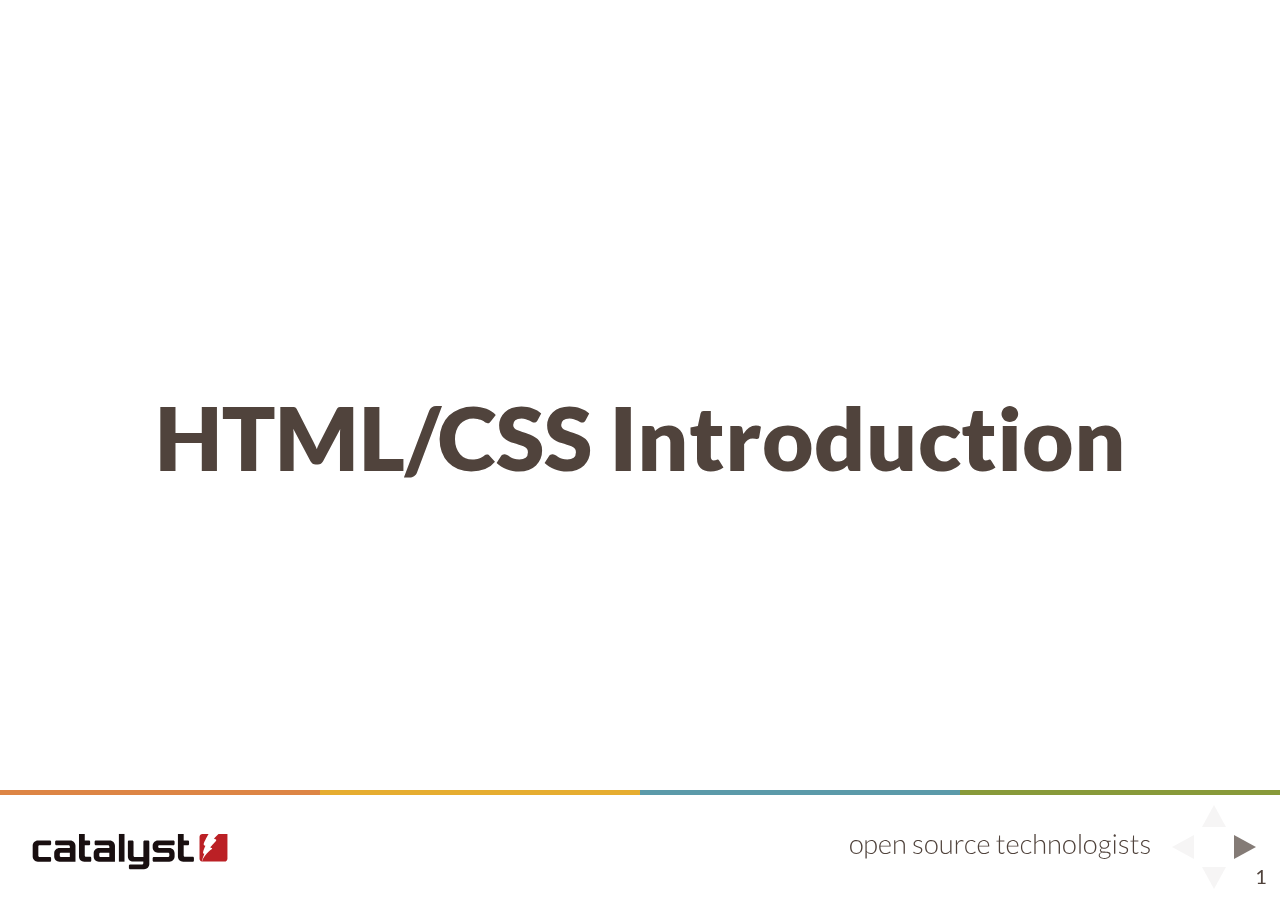
==== html-css-intro-slides/index.html @ 096a36e7 "Add CSS intro slides" ====
<!doctype html>
<html lang="en">

<head>
    <meta charset="utf-8">

    <title>HTML/CSS Introduction</title>

    <meta name="author" content="Catalyst">

    <meta name="apple-mobile-web-app-capable" content="yes" />
    <meta name="apple-mobile-web-app-status-bar-style" content="black-translucent" />

    <meta name="viewport" content="width=device-width, initial-scale=1.0, maximum-scale=1.0, user-scalable=no">

    <link rel="stylesheet" href="css/reveal.css">
    <!-- <link rel="stylesheet" href="css/theme/black.css"> -->
    <link rel="stylesheet" href="css/theme/catalyst.css" id="theme">

    <!-- For syntax highlighting -->
    <!-- <link rel="stylesheet" href="lib/css/zenburn.css"> -->
    <link rel="stylesheet" href="lib/css/catalyst-syntax.css">

    <!-- If the query includes 'print-pdf', include the PDF print sheet -->
    <script>
        if( window.location.search.match( /print-pdf/gi ) ) {
            var link = document.createElement( 'link' );
            link.rel = 'stylesheet';
            link.type = 'text/css';
            link.href = window.location.search.match( /print-pdf/gi ) ? 'css/print/pdf.css' : 'css/print/paper.css';
            document.getElementsByTagName( 'head' )[0].appendChild( link );
        }
    </script>

    <style>
        /* Add the ability to omit slides from the printed version (has to be after the print include)*/
        @media print {
            .reveal .slides section.no-print {
                display: none !important;
                visibility: hidden !important;
            }
            /* Banner slides - new tg */
            .reveal section.title-slide {
              /* top: 0 !important; */background-image: none !important;
            }
        }
    </style>

    <!--[if lt IE 9]>
    <script src="lib/js/html5shiv.js"></script>
    <![endif]-->

    <!-- Please put any custom styles here -->
    <style>

    </style>
</head>

<body>

  <div class="reveal">

    <!-- Any section element inside of this container is displayed as a slide -->
    <div class="slides">
      <!-- Intro slide -->
      <section>
        <!-- <h1 class="catalyst-logo">Catalyst</h1> -->
        <h2>HTML/CSS Introduction</h2>
      </section>

      <!-- Housekeeping -->
      <section>
        <h3>Housekeeping</h3>
        <ul>
          <li class="fragment">Emergency</li>
          <li class="fragment">Bathrooms</li>
          <li class="fragment">Breaks</li>
          <li class="fragment">Leave by a certain time?</li>
        </ul>
      </section>

      <!-- About -->
      <section>
        <h3>Hello!</h3>
        <p>A bit about me</p>
        <p class="fragment">You?</p>
      </section>

      <!-- Experience -->
      <section>
        <h3>Experience</h3>
        <ul>
          <li>Who has done some HTML before?</li>
          <li>CSS?</li>
          <!-- <li class="fragment">Existing issue you&rsquo;d like to resolve?</li> -->
          <li class="fragment"><strong>No experience needed!</strong></li>
        </ul>
      </section>

      <!-- Overview-->
      <section>
        <h3>Overview</h3>
        <ul>
          <li>HTML<br>
            <small>How markup works, basic elements, links, images, lists
            </small>
          </li>
          <li>CSS<br>
            <small style="display:block;margin-bottom: 10px;">Anatomy of a CSS rule, specificity, box model</small>
            <small style="display:block;margin-bottom: 10px;">Types of styling we can apply, display.</small>
            <small style="display:block;margin-bottom: 10px;">Positioning (time dependent)</small>
            <small>Workflow and debugging</small>
          </li>
          <li>Build a basic web page</li>
        </ul>
      </section>

      <!-- Tools -->
      <section>
        <h3>Tools</h3>
        <ul>
          <li class="fragment">Ubuntu</li>
          <li class="fragment">Folders &amp; files</li>
          <li class="fragment">Atom (text editor)</li>
          <li class="fragment">Browser (Firefox, Chrome)</li>
          <li class="fragment">Online resources</li>
        </ul>
      </section>

      <!-- Questions -->
      <section>
        <h3>Questions</h3>
        <p>Please ask!</p>
      </section>

      <!------------------>
      <!-- PRE section -->
      <section class="title-slide">
        <h2 class="blue">Getting started + workflow</h2>
      </section>

      <!-- Getting started 1 -->
      <section>
        <h3>Getting started — part 1</h3>
        <ul>
          <li><strong>Create a folder</strong> on your desktop, and name it 'project'. We will keep today&rsquo;s work here.</li>
          <li><strong>Open Atom</strong>, and close all of the tabs in it.</li>
          <li><strong>Create a new file</strong> and add some text.</li>
          <li><strong>Save</strong> your file. Name it <em>index.html</em>, and make sure it&rsquo;s in the folder we just created.</li>
        </ul>
      </section>

      <!-- Getting started 2 -->
      <section>
        <h3>Getting started — part 2</h3>
        <ul>
          <li><strong>In Atom</strong>, you should see a sidebar on the left which contains your project file and folder.<br>If not, navigate to <strong><em>File</em></strong> > <strong><em>Add Project Folder</em></strong> </li>
          <li><strong>Reduce the size</strong> of your Atom window, so it takes up half of your screen <em>(ctrl + windows key + right arrow)</em>.</li>
          <li><strong>Open <em>index.html</em> with Firefox</strong>. Make it fit the other half of your screen.</li>
        </ul>
      </section>

      <!-- Getting started 3 -->
      <section>
        <h3>Getting started — part 3</h3>
        <ul>
          <li><strong>Alter the text</strong> in your code editor and save.</li>
          <li><strong>Navigate to your browser</strong> and reload the page <em>(F5 key, or click the refesh icon)</em>.</li>
        </ul>
        <div class="fragment">
          <h4 style="margin-top:20px;">Pro tip:</h4>
          <p>In the Atom menu, navigate to <strong><em>View</em></strong> and<br> select <strong><em>Toggle Soft Wrap</em></strong></p>
          <small>This helps us to see long sentences easily.</small>
        <div>
      </section>

      <!-- Workflow -->
      <section>
        <h3><span style="color:#BA2025;">⚠</span> Workflow only! <span style="color:#BA2025;">⚠</span></h3>
        <p>Currently, the browser doesn&rsquo;t know how to read our content.</p>
        <p class="fragment">But soon, we will use <strong>HTML</strong> to <strong><em>apply meaning</em></strong> to our content.</p>
        <p class="fragment">Once we&rsquo;ve got our HTML sorted, we will use <strong>CSS</strong> to <strong><em>describe the presentation</em></strong> of our content.</p>
      </section>

      <!-- Workflow / set up -->
      <section>
        <h3>Our set up</h3>
        <p>Is not crucial, but the half &amp; half view is a good way to get started.</p>
      </section>

      <!-- Slides -->
      <section>
        <h3>Slides</h3>
      </section>

      <!------------------>
      <!-- HTML section -->
      <section class="title-slide banner-2">
        <h2 class="green">HTML</h2>
      </section>

      <!-- HTML overview -->
      <section>
        <h3>HTML:</br>Hypertext Markup Language</h3>
        <p>The most basic building block of the web.<br>It defines the meaning and structure of web content.</p>
        <p class="fragment"><strong><em>filename.html</em></strong></p>
      </section>

      <!-- HTML overview -->
      <section>
        <h3>Hypertext</h3>
        <p>Links that connect web pages to one another</p>
        <small>Within a single website, or between websites</small>
      </section>

      <!-- HTML overview -->
      <section>
        <h3>Markup Language</h3>
        <p>We use <strong>markup</strong> to annotate text, images, and other content for display in a web browser.</p>
        <p>This markup determines how the computer (and other users!) interpret your content.</p>
        <br>
        <p class="fragment"><strong><em>Semantic:</em></strong> relating to <strong>meaning</strong> in language or logic.</p>
      </section>

      <!-- HTML example -->
      <section>
        <h3>Example:</h3>
        <h4>Imagine you are a computer.</h4>
        <p>You are supposed to use the following sentence on a webpage:</p>
        <br>
        <p style="font-family:monospace;">This is a <strong style="color:#190F10;">very dangerous</strong> liquid.</p>
      </section>

      <!-- HTML example -->
      <section class="section-align-left">
        <h4>How does the computer know to give &lsquo;very dangerous&rsquo; strong importance?</h4>
        <p>We have to tell it &mdash; mark it up!</p>
        <br>
        <p style="font-family:monospace;">This is a <span style="font-weight:bold;">[start strong importance]</span>very dangerous<span style="font-weight:bold;">[end here please]</span> liquid.</p>
      </section>

      <!-- HTML overview -->
      <section class="section-align-left">
        <h4>This is where the language bit comes in:</h4>
        <br>
        <p style="font-family:monospace;">This is a <strong style="color:#497D88;">&lt;strong&gt;</strong>very dangerous<strong style="color:#497D88;">&lt;/strong&gt;</strong> liquid.</p>
        <p><em style="color:#497D88">gives us:</em></p>
        <p style="font-family:monospace;">This is a <strong style="color:#190F10;">very dangerous</strong> liquid.</p>
      </section>

      <!-- HTML base -->
      <section>
        <h3>Getting started, again!</h3>
        <pre><code class="hljs" data-trim contenteditable>
          &lt;!DOCTYPE html&gt;
          &lt;html lang=&quot;en&quot;&gt;

            &lt;head&gt;
              &lt;meta charset=&quot;utf-8&quot;&gt;
              &lt;title&gt;Browser tab&lt;/title&gt;
            &lt;/head&gt;

            &lt;body&gt;
              <!-- Content start -->
              A web page by [your name]
              <!-- Content end -->
            &lt;/body&gt;

          &lt;/html&gt;
        </code></pre>
        <p class="exercise">Copy this code into your file.</p>
        <br>
      </section>

      <!-- HTML base -->
      <section>
        <h3>What is happing here?</h3>
        <ul style="list-style:none;text-align:center;margin-left:0;">
          <li>&lt;!DOCTYPE html&gt;</li>
          <li class="fragment">&lt;html&gt;&hellip;&lt;/html&gt;</li>
          <li class="fragment">&lt;head&gt;&hellip;&lt;/head&gt;</li>
          <li class="fragment">&lt;body&gt;&hellip;&lt;/body&gt;</li>
          <li class="fragment">&lt;!-- comment --&gt; <small style="line-height:inherit;">(HTML)</small></li>
          <li class="exercise fragment">Indentation — reset &lt;head&gt; &amp &lt;body&gt;</li>
        </ul>
      </section>

      <!-- Not online -->
      <section>
        <h3>We&rsquo;re not online</h3>
        <p><strong>Local files</strong></p>
      </section>

      <!-- Hints -->
      <section>
        <h3>Conventions, hints, tips, etc.</h3>
        <ul>
          <li><strong>Lower case</strong> &mdash; file names, markup</li>
          <li><strong>Indentation</strong> &mdash; tabs, spaces</li>
          <li><strong>Tab complete</strong> &mdash; yay!</li>
          <li><strong><a href="https://developer.mozilla.org/en-US/docs/Web/HTML/Element" target="_blank" rel="noopener norefferer" style="text-decoration:underline;">The docs</a></strong> &mdash; these are your friends</li>
        </ul>
        <p>Any others?</p>
      </section>

      <!-- HTML elements -->
      <section>
        <p style="font-weight:900;font-size: 1.2em;margin-bottom: 4px;color:#50433C;">Exercise:</p>
        <h3>Start building a web page!</h3>
        <p>Learn a bit, then build a bit.</p>
        <div class="fragment" style="color:#497D88;">
          <p style="margin-top:50px;margin-bottom:10px;"><strong>Create an online recipe book</strong></p>
          <ul>
            <li>Home page</li>
            <li>Link to a recipe page</li>
          </ul>
        </div>
      </section>

      <!-- HTML elements - head -->
      <section>
        <p style="font-weight:900;font-size: 1.2em;margin-bottom:4px;color:#50433C;">HTML elements:</p>
        <h3>Head</h3>
        <p>Contains <strong>machine-readable</strong> information (metadata) about the document.</p>
        <p>Not to be confused with &lt;header&gt; or &lt;heading&gt;.</p>
      </section>

      <!-- HTML exercise - head / title -->
      <section>
        <h3>Exercise: Head/title</h3>
        <div class="exercise">
          <ol>
            <li>Take a look your browser, and the text in the tab at the top.</li>
            <li>In your code, within the &lt;head&gt; of your document, you&rsquo;ll see some tags like this: &lt;title&gt; &lt;/title&gt;</li>
            <li>Change the text between these tags. <em>(Suggestion: My online recipe book)</em>.</li>
            <li>Look your browser tab again</li>
          </ol>
        </div>
        <br>
        <p><small>After this, we will mostly be working within the &lt;body&gt; tags.</small></p>
      </section>

      <!-- HTML elements -->
      <section>
        <p style="font-weight:900;font-size: 1.2em;margin-bottom:4px;color:#50433C;">HTML elements:</p>
        <h3>Text</h3>
        <div style="text-align:left">
          <ul>
            <li><strong>Headings</strong> &mdash; &lt;h1&gt;, &lt;h2&gt;, &lt;h3&gt;, &lt;h4&gt;, &lt;h5&gt;, &lt;h6&gt;</li>
            <li><strong>Paragraph</strong> &mdash; &lt;p&gt;</li>
            <li><strong>Semantics</strong> &mdash; &lt;strong&gt;, &lt;em&gt; <small style="margin-top:20px;">(different to &lt;b&gt;, &lt;i&gt;)</small></li>
            <li><strong>Line break</strong> &mdash; &lt;br&gt; <small style="margin-top:20px;">(self-closing)</small></li>
            <li class="fragment"><strong>Span</strong> &mdash; &lt;span&gt; <small style="margin-top:20px;">(non-semantic)</small></li>
          </ul>
        </div>
      </section>

      <!-- HTML elements -->
      <section>
        <p style="font-weight:900;font-size: 1.2em;margin-bottom:4px;color:#50433C;">HTML:</p>
        <h3>The make up of an element</h3>
        <br>
        <img src="img/html-element-makeup.png" height="180px" width="" alt="HTML element makeup">
        <small class="fragment"><strong>Note:</strong> self-closing tag. More to come on this.</small>
      </section>

      <!-- HTML exercise - text -->
      <section>
        <h3>Exercise: Text</h3>
        <pre><code class="hljs" data-trim contenteditable>
          My online recipe book
          A collection of recipes I've collected over the years.
          Recipes:
          Guacamole recipe
          A web page by [your name]
        </code></pre>
        <div class="exercise">
          <ol>
            <li>Copy the text above, paste it into the &lt;body&gt; of your project</li>
            <li>Save your work, and take a look in your browser</li>
            <li>Go back to your code, and mark up the text<br>
              <em>Hint: two headings, and three paragraphs</em>
            </li>
            <li>Look again!</li>
          </ol>
        </div>
        <p><small>By default, the browser gives us some sensibile styling</small></p>
      </section>

      <!-- HTML elements - images -->
      <section>
        <p style="font-weight:900;font-size: 1.2em;margin-bottom: 4px;color:#50433C;">HTML elements:</p>
        <h3>Images</h3>
        <pre><code class="hljs" data-trim contenteditable>
          &lt;img src="cute-cat.png" alt="cute cat plays in grass" /&gt;
        </code></pre>
        <p><small>Self-closing tag!</small></p>
        <ul class="fragment">
          <li>Formats <span style="color:#c3c3c3">/</span> .jpeg (.jpg) <span style="color:#c3c3c3">/</span> .png <span style="color:#c3c3c3">/</span> .gif <span style="color:#c3c3c3">/</span> .svg</li>
          <li>Prepare image with design software</li>
          <!-- <li>Resolution/optimisation</li> -->
          <li>Change size/presentation with CSS</li>
        </ul>
      </section>

      <!-- HTML exercise - images -->
      <section>
        <h3>Exercise: Images</h3>
        <p><img src="img/logo.png" height="" width="" alt="Recipe book logo"></p>
        <div class="exercise">
          <ol>
            <li>Within your 'project' folder, create a folder called 'images'</li>
            <li>Copy the image above, and save it into your images folder</li>
            <li>Add the image to your code. Put it before the &lt;h1&gt;</li>
          </ol>
        </div>
      </section>

      <!-- HTML elements - areas -->
      <section>
        <p style="font-weight:900;font-size: 1.2em;margin-bottom: 4px;color:#50433C;">HTML elements:</p>
        <h3>Parts of a web page</h3>
        <div class="split" style="padding-top: 0px; padding-bottom: 0;text-align:left;">
          <ul>
            <li>&lt;header&gt;</li>
            <li>&lt;nav&gt;</li>
            <li>&lt;main&gt; (IE11+)</li>
            <li>&lt;section&gt;, &lt;aside&gt;</li>
            <li>&lt;footer&gt;</li>
            <li>&lt;div&gt; <small style="margin-top:20px;">(non-semantic)</small></li>
          </ul>
        </div>
        <div class="split" style="padding-top: 0px; padding-bottom: 0;">
          <img src="img/html-semantic-elements.gif" height="360" width="" alt="HTML section elements" style="border:1px solid #ccc;margin: 0;">
        </div>
      </section>

      <!-- HTML exercise - areas -->
      <section>
        <h3>Exercise: Parts of a web page</h3>
        <div class="exercise">
          <ol>
            <li>Add a &lt;header&gt; element &mdash; <em>tags around the logo</em></li>
            <li>Add a &lt;footer&gt; element &mdash; <em>tags around 'A web page by&hellip;'</em></li>
            <li>Add a &lt;main&gt; element &mdash; <em>tags around the rest of the content</em></li>
          </ol>
        </div>
        <div class="fragment">
          <small style="display:block;margin-top:20px;";><strong>Note:</strong> these should be siblings. Think of them as blocks sitting next to each other.</small>
          <pre><code class="hljs" data-trim contenteditable>
            &lt;header&gt;
              &hellip;
            &lt;/header&gt;
            &lt;main&gt;
              &hellip;
            &lt;/main&gt;
            &lt;footer&gt;
              &hellip;
            &lt;/footer&gt;
          </code></pre>
        </div>
      </section>

      <!-- Debugging -->
      <section>
        <h3>Debugging & inspecting</h3>
        <p>Modern browsers give us great tools for checking how our code is being interpreted.</p>
        <p>Right click on any element, choose <strong>'inspect element'</strong> option, or press <strong>F12</strong> to bring up the developer tools.</p>
        <p>Chrome, Firefox, IE (Edge)</p>
      </section>

      <!-- HTML elements -links -->
      <section>
        <p style="font-weight:900;font-size:1.2em;margin-bottom: 4px;color:#50433C;">HTML elements:</p>
        <h3>Links</h3>
        <pre><code class="hljs" data-trim contenteditable>
          &lt;a href="[path-to-file]"&gt;Link text&lt;/a&gt;
        </code></pre>
        <br>
        <div class="fragment">
          <pre><code class="hljs" data-trim contenteditable>
            &lt;a href="team.html"&gt;Our team&lt;/a&gt;
          </code></pre>
          <p><small><a href="team.html" style="text-decoration:underline;">Our team</a></small></p>
        </div>
        <p class="fragment"><small><strong>What does href mean?</strong> It comes from Hyperlink REFerence</small></p>
      </section>

      <!-- HTML elements -links -->
      <section>
        <p style="font-weight:900;font-size:1.2em;margin-bottom: 4px;color:#50433C;">HTML elements:</p>
        <h3>Links</h3>
        <p style="font-weight:900;margin-top:30px;color:#50433C;">In a sentence:</p>
        <pre><code class="hljs" data-trim contenteditable>
          &lt;p&gt;Learn more about &lt;a href="team.html"&gt;our team&lt;/a&gt;&lt;/p&gt;
        </code></pre>
        <small>Learn more about <a href="team.html" style="text-decoration:underline;">our team</a></small>
      </section>

      <!-- HTML exercise - links -->
      <section>
        <h3>Exercise: Links</h3>
        <p class="exercise">Make the logo a link to the page we are on <em>(index.html)</em></p>
        <p><small><strong>Try in your browser:</strong> hover over the image.<br> The cursor should change, and the href (url) shows at the bottom of your browser.</small></p>
        <br>
        <p class="exercise">Make the text 'Guacamole recipe' a link to <em>guacamole.html</em></p>
        <br>
        <p><small><strong>Note:</strong> Keep saving your work, and reloading your browser.</small></p>
      </section>

      <!-- HTML exercise - links - new page -->
      <section>
        <h3>Exercise: A new page!</h3>
        <div class="exercise">
          <ol>
            <li>Ensure your file <em>index.html</em> is saved</li>
            <li>Go to <em>File > Save as</em>, and name your file <em>guacamole.html</em> (make sure it's at the same level as index.html in the folder structure — a sibling!)</li>
            <li>Update the title (browser tab)</li>
            <li>Update the &lt;h1&gt; to say <em>Guacamole</em></li>
            <li>Remove everything else inside the &lt;main&gt; tags</li>
            <li>Have a click around!</li>
          </ol>
        </div>
      </section>

      <!-- HTML elements -links continued -->
      <section>
        <p style="font-weight:900;font-size: 1.2em;margin-bottom: 10px;color:#50433C;">HTML elements: Links continued</p>
        <h5>Email link</h5>
        <pre><code class="hljs" data-trim contenteditable>
          &lt;a&nbsp;href="mailto:toni@catalyst.net.nz"&gt;email Toni&lt;/a&gt;
        </code></pre>
        <h5>External site</h5>
        <pre><code class="hljs" data-trim contenteditable>
          &lt;a&nbsp;href="https://www.wikipedia.org"&gt;Wikipedia website&lt;/a&gt;
        </code></pre>
        <div class="fragment">
          <pre><code class="hljs" data-trim contenteditable>
            &lt;a&nbsp;href="https://www.wikipedia.org"
            target="_blank" rel="noopener noreferrer"&gt;Wikipedia website&lt;/a&gt;
          </code></pre>
          <p><small><strong>Note:</strong> target="_blank" opens the link in a new tab.<br>Adding rel="noopener noreferrer" protects your users against having the site you&rsquo;ve linked to potentially hijacking the browser (via rogue JavaScript).</small></p>
        </div>
      </section>

      <!-- HTML elements -lists -->
      <section>
        <p style="font-weight:900;font-size: 1.2em;margin-bottom: 4px;color:#50433C;">HTML elements:</p>
        <h3>Ordered list</h3>
        <div class="split">
          <pre><code class="hljs" data-trim contenteditable>
            <ol>
              <li>First place</li>
              <li>Second place</li>
              <li>Third place</li>
            </ol>
          </code></pre>
        </div>
        <div class="split">
          <ol>
            <li>First place</li>
            <li>Second place</li>
            <li>Third place</li>
          </ol>
        </div>
      </section>

      <!-- HTML elements -lists -->
      <section>
        <p style="font-weight:900;font-size: 1.2em;margin-bottom: 4px;color:#50433C;">HTML elements:</p>
        <h3>Unordered list</h3>
        <div class="split">
          <pre><code class="hljs" data-trim contenteditable>
            <ul>
              <li>Oranges</li>
              <li>Lemons</li>
              <li>Plums</li>
            </ul>
          </code></pre>
        </div>
        <div class="split">
          <ul>
            <li style="line-height:52px;">Oranges</li>
            <li style="line-height:52px;">Lemons</li>
            <li style="line-height:52px;">Plums</li>
          </ul>
        </div>
      </section>

      <!-- HTML exercise - links - new page -->
      <section>
        <h3>Exercise: Overview</h3>
        <p>Whiteboard wireframe</p> <!-- TODO -->
      </section>

      <!-- HTML exercise - lists & guac page -->
      <section>
        <h3>Exercise: </br>Lists, HTML overview</h3>
        <p class="exercise">Copy the text below, and paste it under your <em>Guacamole</em> heading</p>
        <pre><code class="hljs" data-trim contenteditable style="max-height:180px;">
          Guacamole is an avocado-based dip, spread, or salad first developed by the Aztecs in what is now Mexico. In addition to its use in modern Mexican cuisine, it has become part of international cuisine as a dip, condiment and salad ingredient.
          Recipe
          Quick and easy, this guacamole takes only 10 minutes to prepare.
          Ingredients
          2 cloves garlic, peeled
          1 teaspoon kosher or sea salt
          3 ripe avocados
          Juice of 1 small lime
          ½ a small red onion, peeled and finely diced
          1 bunch coriander, chopped
          1 small chili, chopped
          Optional: pinch of cumin
          Optional: 1 teaspoon olive oil
          Optional: a dash of chipotle or ancho chile powder
          Method
          Mash the garlic and salt together in a mortar and pestle.
          Split the avocados in half and remove the pits. Scoop out the pulp and dice.
          Add the avocado to the garlic mixture, along with the lime, and mash to your liking – some like it chunky, some prefer it smooth.
          Mix in the onions, coriander, fresh chili, cumin (optional), and olive oil (optional).
          Taste and season with more salt, lime juice, and chili if desired. For a slightly smokey flavour, add a bit of chipotle or ancho chile powder.
          Notes
          If you don't have a mortar and pestle, you can also make guacamole in a bowl using a fork or potato masher. If so, chop the garlic first.
        </code></pre>
        <p class="exercise">Use the mark up we&rsquo;ve looked at today to assign <strong style="color:black;">meaning</strong> to our additional content.</p>
      </section>

      <!-- HTML exercise - extra & checklist -->
      <section>
        <h3>Exercise: Checklist &amp; extra</h3>
        <div class="exercise">
          <ol>
            <li>Add a guacamole image.</li>
            <li>Is there anywhere you can add emphasis tags?</li>
            <li>Add external links to wikipedia for <em>kosher salt</em> and <em>mortar and pestle</em>.</li>
            <li>Have a browse at the <a href="https://developer.mozilla.org/en-US/docs/Web/HTML/Element" target="_blank" rel="noopener norefferer" >Mozilla HTML element documentation</a></li>
          </ol>
        </div>
        <p><img src="img/guacamole.jpg" height="160" width="160" alt="Guacamole"></p>
      </section>

      <!------------------>
      <!-- CSS section -->
      <section class="title-slide banner-4">
        <h2 class="yellow">CSS</h2>
      </section>

      <!-- CSS overview -->
      <section>
        <h3>Cascading Style Sheets (CSS)</h3>
        <p>A language used for describing the presentation of a document written in a markup language.</p>
        <p class="fragment"><strong><em>filename.css</em></strong></p>
      </section>

      <!-- CSS overview -->
      <section>
        <h3>CSS</h3>
        <p>We&rsquo;re using it to <strong>Style</strong> the page</p>
        <p>It&rsquo;s separate from the HTML (is its own <strong>Sheet</strong>)</p>
        <p>It&rsquo;s <strong>Cascading</strong>*</p>
        <br>
        <p><small>*We&rsquo;ll get to this part soon</small></p>
      </section>

      <!-- HTML/CSS -->
      <section>
        <div class="split">
          <h4>HTML</h4>
          <p><strong style="color:#50433C;">Content</strong></p>
        </div>
        <div class="split">
          <h4>CSS</h4>
          <p><strong style="color:#50433C;">Presentation</strong></p>
        </div>
      </section>

      <!-- HTML/CSS example -->
      <section>
        <img src="img/example_tp_no-styles.png" height="450" width="" alt="Te Papa website HTML" style="border:1px solid #ccc;">
        <img src="img/example_tp_styles.png" height="450" width="" alt="Te Papa website HTML and CSS" style="border:1px solid #ccc;">
      </section>

      <!-- CSS - Working with HTML -->
      <section>
        <h3>Working with HTML</h3>
        <div class="split" style="padding-left:20px;padding-right:20px;">
          <h4>HTML</h4>
          <pre><code class="hljs" data-trim contenteditable>
            &lt;p&gt;Text&lt;/p&gt;
          </code></pre>
          <pre><code class="hljs" data-trim contenteditable>
            &lt;footer&gt;
              &lt;p&gt;Text&lt;/p&gt;
            &lt;/footer&gt;
          </code></pre>
        </div>
        <div class="split" style="padding-left:20px;padding-right:20px;">
          <h4>CSS</h4>
          <pre><code class="hljs" data-trim contenteditable>
            p { ... }
          </code></pre>
          <pre><code class="hljs" data-trim contenteditable>
            footer { ... }
          </code></pre>
        </div>
      </section>

      <!-- CSS - Simple rule -->
      <section>
        <h3>A simple CSS rule</h3>
        <pre><code class="hljs" data-trim contenteditable>
          p {
            color: green;
            font-weight: bold;
          }
        </code></pre>
      </section>
      <!-- CSS - Simple rule -->
      <section>
        <h3>A simple CSS rule</h3>
        <pre><code class="hljs" data-trim contenteditable>
          p {                        /* selector */
            color: green;            /* rule */
            font-weight: bold;       /* rule */
          }
        </code></pre>
      </section>

      <!-- CSS include -->
      <section>
        <h3>Exercise: Create style sheet</h3>
        <div class="exercise">
          <ol>
            <li>Within your 'project' folder, create a new folder called 'css'</li>
            <li>In Atom, create a new file and name it <em>styles.css</em></li>
            <li>Save it inside the <em>css</em> folder.</li>
            <li>Add a CSS rule:</li>
          </ol>
          <pre style="font-size:22px;"><code class="hljs" data-trim contenteditable>
            body {
              background-color: yellow;
            }
          </code></pre>
        </div>
        <p class="fragment">It&rsquo;s not working!</p>
      </section>

      <!-- CSS include -->
      <section>
        <h3>Exercise: Connect a style sheet</h3>
        <div class="exercise">
          <p>In the &lt;head&gt; (metadata) section of your HTML document:</p>
          <pre style="font-size:22px;"><code class="hljs" data-trim contenteditable>
            <link href="[filename]" rel="stylesheet">
          </code></pre>
        </div>
        <p><small>Note: not in the &lt;header&gt;!</small></p>
        <p>Make sure to add it to both of your html files</p>
      </section>

      <!-- CSS what can we do? -->
      <section>
        <h3>What can we do with CSS?</h3>
        <p>All sorts! Here are a few things we can adjust:</p>
        <div class="split" style="padding-top:10px;padding-bottom:10px;">
          <ul style="font-size:0.85em;">
            <li>Borders</li>
            <li>Padding</li>
            <li>Margins</li>
            <li>Widths</li>
          </ul>
        </div>
        <div class="split" style="padding-top:10px;padding-bottom:10px;">
          <ul style="font-size:0.85em;">
            <li>Rounded corners</li>
            <li>Opacity</li>
            <li>Font size, weight, color*</li>
            <li>Background color*</li>
          </ul>
        </div>
        <p style="font-size:.7em;clear:both;padding-top:30px;">*color!</p>
      </section>

      <!-- CSS dabble -->
      <section>
        <h3>Exercise: Have a play</h3>
        <br>
        <div class="fragment">
          <p><strong>Colours:</strong> Hex, name, or rgba(0, 0 ,0, 1)</p>
          <br>
          <ul><small>
            <p style="margin-left:-10px;"><strong style="color:black;">Colour tools:</strong></p>
            <li>Google 'colour picker' for values</li>
            <li>Colour contrast checker tool:
              <a href="https://webaim.org/resources/contrastchecker/" target="_blank" rel="noopener norefferer" >https://webaim.org/resources/contrastchecker/</a>
            </li>
          </ul></small>
        </div>
      </section>

      <!-- BREAK -->
      <!-- BREAK -->

      <!-- CSS base -->
      <section>
        <h3>Exercise: Base styles</h3>
        <div class="exercise">
          <ul>
            <li><strong style="color:black;">body:</strong> remove margin, change font-family, change line-height. Remove background color</li>
            <li><strong style="color:black;">&lt;a&gt;:</strong> Change color. Change the colour when hovered over.</li>
            <li><strong style="color:black;">&lt;header&gt;</strong>: Set light background colour and give some padding</li>
            <li><strong style="color:black;">&lt;main&gt;</strong>: Set left and right margins </li>
            <li><strong style="color:black;">&lt;footer&gt;</strong>: Set dark background colour, apply padding, make sure you can read the text</li>
          </ul>
        </div>
      </section>

      <!-- Box model -->
      <section>
        <h3>Box model</h3>
        <img src="img/css-box-model-2.png" height="450px" width="" alt="">
      </section>

      <!-- Box model example-->
      <section class="section-align-left">
        <h3>Exercise: Box model</h3>
        <div class="exercise">
          <ul>
            <li>In <em>index.html</em>, give the h2 a class of <em>exercise</em></li>
            <li>Type the following into your  <em>stylesheet</em>:</li>
          </ul>
          <pre><code class="hljs" data-trim contenteditable>
            .exercise {
              background-color: yellow;
              padding: 30px 40px;
              width: 200px;
              height: 150px;
              border: 5px solid blue;
              margin: 30px;
              box-sizing: border-box; /* see note* */
            }
          </code></pre>
        </div>
        <p><small>* Tells browser to account for any border and padding in the values you specify for an element's width and height. This typically makes it much easier to size elements.</small></p>
      </section>

      <!-- Shorthand options-->
      <section>
        <h3>Shorthand options</h3>
        <p>When declaring sizes, we can:</p>
        <pre><code class="hljs" data-trim contenteditable>
          margin-top: 10px;
          margin-right: 20px;
          margin-bottom: 10px;
          margin-left: 20px;

          margin: 10px 20px 5px 15px; /* [top] [right] [bottom] [left] */
          margin: 10px 20px 5px;      /* [top] [right + left] [bottom] */
          margin: 10px 20px;          /* [top + bottom] [right + left] */
          margin: 20px;               /* [all values are the same] */
        </code></pre>
        <!-- margin: 10px 20px 5px 15px; /* top, right, bottom, left */
        margin: 10px 20px 5px;      /* top, [right + left], bottom */
        margin: 10px 20px;          /* [top + bottom], [right + left] */
        margin: 20px;               /* all values are the same */ -->
      </section>

      <!-- Display -->
      <section>
        <h3>Inline, block and inline-block</h3>
        <p>Note: examples use the same HTML</p>
      </section>

      <!-- Display -->
      <section class="section-align-left">
        <h4>Display: inline</h4>
        <pre><code class="hljs" data-trim contenteditable>
          <p>Text with <a href="#">link</a> <a href="#">link</a> inside</p>
          <p>Text without</p>
        </code></pre>
        <pre><code class="hljs" data-trim contenteditable>
          a {
            display: inline; /* note: default */
            padding-bottom: 20px;
          }
        </code></pre>
        <small style="border:1px solid blue;">
          <p>Text with <a href="#" style="background-color: orange;text-decoration:underline;">link</a> <a href="#" style="background-color: yellow;text-decoration:underline;">link</a> inside</p>
          <p>Text without a link</p>
        </small>
      </section>

      <!-- Display -->
      <section class="section-align-left">
        <h4>Display: block</h4>
        <pre><code class="hljs" data-trim contenteditable>
          a {
            display: block; /* change */
            padding-bottom: 20px;
          }
        </code></pre>
        <small style="border:1px solid blue;">
          <p>Text with <a href="#" style="display:block;background-color: orange;text-decoration:underline;padding-bottom:20px;">link</a> <a href="#" style="display:block;background-color: yellow;text-decoration:underline;padding-bottom:20px;">link</a> inside</p>
          <p>Text without a link</p>
        </small>
      </section>
      <!-- Display -->
      <section class="section-align-left">
        <h4>Display: inline-block</h4>
        <pre><code class="hljs" data-trim contenteditable>
          a {
            display: inline-block; /* change */
            padding-bottom: 20px;
          }
        </code></pre>
        <small style="border:1px solid blue;">
          <p>Text with <a href="#" style="display:inline-block;background-color: orange;text-decoration:underline;padding-bottom:20px;">link</a> <a href="#" style="display:inline-block;background-color: yellow;text-decoration:underline;padding-bottom:20px;">link</a> inside</p>
          <p>Text without a link</p>
        </small>
      </section>

      <!-- Box model example-->
      <section class="section-align-left">
        <h3>Exercise: Display</h3>
        <div class="exercise">
          <ul>
            <li>In <em>index.html</em>, give the link a class of <em>exercise</em></li>
            <li>Add a <em>display</em> property to make the link accept the vertical values</li>
          </ul>
        </div>
      </section>

      <!-- Float -->
      <section class="section-align-left">
        <h3>More CSS: Floats</h3>
        <div>
          <p><img src="img/jetsons.jpg" alt="Meet the Jetsons, flying in their space shuttle" style="float: left; margin: 0 20px 10px 0; height: 196px;">
          We want to 'float' this image so the text reflows around it. We can float things either to the left or the right. We need to be careful though, floated elements don't sit in the page properly any more. Read about 'clearfix' to learn about this.</p>
        </div>
        <pre><code class="hljs" data-trim contenteditable>
          img { float: left; margin: 0 20px 10px 0; }
        </code></pre>
      </section>

      <!-- Pseudo selectors -->
      <section >
        <h3>More CSS: Pseudo selectors</h3>
        <pre><code class="hljs" data-trim contenteditable>
          a:hover         /* link is interacted with, but not clicked */
          a:active        /* link is being activated */
          a:visited       /* link has been visited */

          p:first-child   /* select the first paragraph (child) */
          p:last-child    /* select the last paragraph (child) */
        </code></pre>
      </section>

      <!-- Positioning -->
      <section >
        <h3>More CSS: Positioning</h3>
        <pre><code class="hljs" data-trim contenteditable>
          static  /* default */

          relative

          absolute

          fixed
        </code></pre>
      </section>

      <!-- HTML - woking with html -->
      <section>
        <h3>Let&rsquo;s get more specific</h3>
        <p>There are different ways of referring to a specific element or elements on the page.</p>
        <p>In the HTML, we give elements either a <br><strong>class</strong> or an <strong>ID</strong> (or both!).</p>
        <pre><code class="hljs" data-trim contenteditable>
          <p>Paragraph which needs different styling</p>
          <p>Paragraph which is standard</p>
        </code></pre>
        <pre class="fragment"><code class="hljs" data-trim contenteditable>
          <p class="intro">Paragraph which needs different styling</p>
          <p>Paragraph which is standard</p>
        </code></pre>
      </section>

      <!-- CSS selectors - more specific -->
      <section class="section-align-left">
        <h4>Now we can refer to the class name in the CSS</h4>
        <p>For a class, we use a period:</p>
        <pre><code class="hljs" data-trim contenteditable>
          .intro {
            font-size: 20px; /* note: default is 16px */
          }
        </code></pre>
        <br>
        <p>A class can be used more than once</p>
      </section>

      <!-- CSS selectors - class -->
      <section class="section-align-left">
        <h3>Using a class</h3>
        <pre><code class="hljs" data-trim contenteditable>
          <p class="intro">Paragraph which needs different styling</p>
        </code></pre>
        <div class="fragment" style="margin-top:35px;">
          <div>
            <p>To refer to a class, we use a period:</p>
            <pre><code class="hljs" data-trim contenteditable>
              .intro {
                font-size: 20px;
              }
            </code></pre>
          </div>
          <p style="margin-top:50px;">A class can be used more than once</p>
        </div>
      </section>

      <!-- CSS selectors - ID -->
      <section class="section-align-left">
        <h3>Using an ID</h3>
        <pre><code class="hljs" data-trim contenteditable>
          <p id="elephant-info">Elephants are big</p>
        </code></pre>
        <div class="fragment" style="margin-top:35px;">
          <div>
            <p>To refer to an ID, we use a hash:</p>
            <pre><code class="hljs" data-trim contenteditable>
              #elephant-info {
                color: green;
              }
            </code></pre>
          </div>
          <p style="margin-top:50px;">An ID is unique — it can only be used once.</p>
        </div>
      </section>

      <!-- CSS selectors -->
      <section>
        <div class="split" style="padding-left:20px;padding-right:20px;">
          <h4>HTML</h4>
          <pre><code class="hljs" data-trim contenteditable>
            &lt;p&gt;Text&lt;/p&gt;
          </code></pre>
          <pre><code class="hljs" data-trim contenteditable>
            &lt;input id="vote"&gt;
          </code></pre>
          <pre><code class="hljs" data-trim contenteditable>
            &lt;p class="time"&gt;Text&lt;/p&gt;
          </code></pre>
          <pre><code class="hljs" data-trim contenteditable>
            &lt;p class="time new"&gt;Text&lt;/p&gt;
          </code></pre>
        </div>
        <div class="split" style="padding-left:20px;padding-right:20px;">
          <h4>CSS</h4>
          <pre><code class="hljs" data-trim contenteditable>
            p { ... }
          </code></pre>
          <pre><code class="hljs" data-trim contenteditable>
            #vote { ... } /* unique */
          </code></pre>
          <pre><code class="hljs" data-trim contenteditable>
            .time { ... } /* resuable */
          </code></pre>
          <pre><code class="hljs" data-trim contenteditable>
            .time.new { ... }
          </code></pre>
        </div>
      </section>

      <!-- CSS selectors - more specific -->
      <section class="section-align-left">
        <h3>Inheritance and specificity</h3>
        <p>The great thing about CSS is that we can stack the selectors.</p>
        <p>Let&rsquo;s say we have this HTML:</p>
        <pre><code class="hljs" data-trim contenteditable>
          <p>Blah blah <a href="#">first link</a> blah</p>

          <p class="fact">Blah <a href="#">second link</a> blah</p>
        </code></pre>
        <p>And we want to make only the second link green</p>
      </section>

      <!-- CSS selectors - more specific -->
      <section class="section-align-left">
        <h3>Let&rsquo;s make a rule for that&hellip;</h3>
        <pre><code class="hljs" data-trim contenteditable>
          .fact a { color: green; }
        </code></pre>
        <p>This will only affect 'a' tags that are contained within elements that have the 'fact' class.</p>
        <p>What happens if we also have a rule to make all the links blue?</p>
        <pre><code class="hljs" data-trim contenteditable>
          a { color: blue; }
        </code></pre>
      </section>

      <!-- CSS selectors - more specific -->
      <section class="section-align-left">
        <h3>Most specific wins</h3>
        <p>The most specific rule will always be applied where possible</p>
        <p>But the ordering of CSS rules <strong>is</strong> important</p>
        <p>If two (or more) rules are equally specific, the lowest (bottommost) rule wins</p>
      </section>

      <!-- CSS Specificity -->
      <section>
        <h3>Note:</h3>
        <ul>
          <li><strong>Class selectors</strong><br>
            are more specific than element selectors
          </li>
          <br>
          <li><strong>ID selectors</strong><br>
            are more specific than class selectors
          </li>
        </ul>
      </section>

      <!-- Exercise: add more HTML-->
      <section>
        <h3>Exercise</h3>
        <img src="img/guacamole.jpg" height="250px" width="" alt="guacamole">
        <img src="img/sourdough.jpg" height="250px" width="" alt="sourdough">
        <img src="img/pie.jpg" height="250px" width="" alt="pie">
        <div class="exercise">
          <ul>
            <li>Remove <em>'exercise'</em> class from your HTML</li>
            <li>Add guacamole image above the guacamole link</li>
            <li>Add add two more items: sourdough and pie (image and link)<br>
              <small style="font-size:22px;margin-top:10px;">Note: the new links won&rsquo;t go anywhere, but you can add these in later</small>
            </li>
          </ul>
        </div>
      </section>

      <!-- div & class -->
      <section>
        <h3>&lt;div&gt; &amp; stacking CSS selectors</h3>
        <img src="img/div-example.png" height="250px" width="" alt="div example">
        <div class="exercise">
          <ul>
            <li>Add a &lt;div&gt; around each item set</li>
            <li>Give the div a class of <em>'recipe'</em>, and use CSS to style it (as above)</li>
            <li>Add styles the content of the <em>.recipe</em> divs</li>
          </ul>
        </div>
      </section>

      <!-- HTML elements - more -->
      <section>
        <h3>The docs</h3>
        <p style="line-height: 1.3;"><a href="https://developer.mozilla.org/en-US/docs/Web/CSS/Reference" target="_blank" rel="noopener norefferer" >developer.mozilla.org &mdash; CSS syntax/properties/selectors</a>
        </p>
      </section>

      <!-- CSS -->
      <section>
        <h3>Extra</h3>
        <div class="exercise">
          <ul>
            <li>Add additional html pages and links</li>
            <li>Add a description list to a recipe page (Serves, Cook time, etc.)</li>
            <li>Try CSS float, position, and pseudo selectors</li>
            <li>Have a play on <a href="https://flukeout.github.io/" target="_blank" rel="noopener norefferer" style="text-decoration:underline;">CSS Diner</a></li>
          </ul>
        </div>
        <br>
        <img src="img/kiwifruit-jam.jpg" height="120px" width="" alt="kiwifruit-jam">
        <img src="img/french-onion-soup.jpg" height="120px" width="" alt="french onion soup">
        <img src="img/spent-grain-crackers.jpg" height="120px" width="" alt="spent grain crackers">
      </section>

      <!-- Going forward -->
      <section>
        <h3>Going forward</h3>
        <ul>
          <li>Practise</li>
          <li>Content comes first</li>
          <li>Use docs</li>
          <li>Use browser developer tools (<strong>F12</strong>)</li>
        </ul>
      </section>

      <!-- Resources -->
      <section>
        <h3>Resources</h3>
        <ul>
          <li style="line-height: 1.3;"><b>HTML elements</b><br>
            <small><a href="https://developer.mozilla.org/en-US/docs/Web/HTML/Element" target="_blank" rel="noopener norefferer" >https://developer.mozilla.org/en-US/docs/Web/HTML/Element</a>
            </small>
          </li>
          <li style="line-height: 1.3;"><strong style="color:#190F10;">CSS syntax/properties/selectors</strong><br>
            <small><a href="https://developer.mozilla.org/en-US/docs/Web/CSS/Reference" target="_blank" rel="noopener norefferer" >https://developer.mozilla.org/en-US/docs/web/CSS/Reference</a>
            </small>
          </li>
          <li style="line-height: 1.3;"><strong style="color:#190F10;">Browser support</strong><br>
            <small><a href="http://caniuse.com/" target="_blank" rel="noopener norefferer" >http://caniuse.com/</a>
            </small>
          </li>
          <li style="line-height: 1.3;"><b>Colour contrast checker</b><br>
            <small><a href="https://webaim.org/resources/contrastchecker/" target="_blank" rel="noopener norefferer" >https://webaim.org/resources/contrastchecker/</a>
            </small>
          </li>
        </ul>
      </section>

      <!-- Slide with Catalyst slogan -->
      <section class="image-slide">
        <img class="cat-slogan-image" src="css/theme/images/freedom-to-innovate.svg" alt="freedom to innovate">
      </section>

    </div>

    <div class="footer">
      <div class="scarf">
        <div class="scarf-orange"></div>
        <div class="scarf-yellow"></div>
        <div class="scarf-blue"></div>
        <div class="scarf-green"></div>
      </div>
      <div class="footer-inner">
        <div class="catalyst-logo-footer">Catalyst</div>
        <!-- NOTE: use only one of these. open-source-technologists is the standard -->
        <div class="open-source-technologists">open source technologists</div>
        <!-- <div class="freedom-to-innovate">freedom to innovate</div> -->
      </div>
    </div>
  </div>


  <script src="lib/js/head.min.js"></script>
  <script src="js/reveal.js"></script>

  <script>

      // Full list of configuration options available here:
      // https://github.com/hakimel/reveal.js#configuration
      Reveal.initialize({
          controls: true,
          progress: true,
          history: true,
          center: true,

          theme: Reveal.getQueryHash().theme, // available themes are in /css/theme
          transition: Reveal.getQueryHash().transition || 'none', // default/cube/page/concave/zoom/linear/fade/none

          // Parallax scrolling
          // parallaxBackgroundImage: 'https://s3.amazonaws.com/hakim-static/reveal-js/reveal-parallax-1.jpg',
          // parallaxBackgroundSize: '2100px 900px',

          // Optional libraries used to extend on reveal.js
          dependencies: [
              { src: 'lib/js/classList.js', condition: function() { return !document.body.classList; } },
              { src: 'plugin/markdown/marked.js', condition: function() { return !!document.querySelector( '[data-markdown]' ); } },
              { src: 'plugin/markdown/markdown.js', condition: function() { return !!document.querySelector( '[data-markdown]' ); } },
              { src: 'plugin/highlight/highlight.js', async: true, callback: function() { hljs.initHighlightingOnLoad(); } },
              { src: 'plugin/zoom-js/zoom.js', async: true, condition: function() { return !!document.body.classList; } },
              { src: 'plugin/notes/notes.js', async: true, condition: function() { return !!document.body.classList; } }
          ]
      });

  </script>

</body>
</html>
---- html-css-intro-slides/css/theme/black.css ----
/**
 * Black theme for reveal.js. This is the opposite of the 'white' theme.
 *
 * By Hakim El Hattab, http://hakim.se
 */
@import url(../../lib/font/source-sans-pro/source-sans-pro.css);
section.has-light-background, section.has-light-background h1, section.has-light-background h2, section.has-light-background h3, section.has-light-background h4, section.has-light-background h5, section.has-light-background h6 {
  color: #222; }

/*********************************************
 * GLOBAL STYLES
 *********************************************/
body {
  background: #222;
  background-color: #222; }

.reveal {
  font-family: "Source Sans Pro", Helvetica, sans-serif;
  font-size: 42px;
  font-weight: normal;
  color: #fff; }

::selection {
  color: #fff;
  background: #bee4fd;
  text-shadow: none; }

::-moz-selection {
  color: #fff;
  background: #bee4fd;
  text-shadow: none; }

.reveal .slides > section,
.reveal .slides > section > section {
  line-height: 1.3;
  font-weight: inherit; }

/*********************************************
 * HEADERS
 *********************************************/
.reveal h1,
.reveal h2,
.reveal h3,
.reveal h4,
.reveal h5,
.reveal h6 {
  margin: 0 0 20px 0;
  color: #fff;
  font-family: "Source Sans Pro", Helvetica, sans-serif;
  font-weight: 600;
  line-height: 1.2;
  letter-spacing: normal;
  text-transform: uppercase;
  text-shadow: none;
  word-wrap: break-word; }

.reveal h1 {
  font-size: 2.5em; }

.reveal h2 {
  font-size: 1.6em; }

.reveal h3 {
  font-size: 1.3em; }

.reveal h4 {
  font-size: 1em; }

.reveal h1 {
  text-shadow: none; }

/*********************************************
 * OTHER
 *********************************************/
.reveal p {
  margin: 20px 0;
  line-height: 1.3; }

/* Ensure certain elements are never larger than the slide itself */
.reveal img,
.reveal video,
.reveal iframe {
  max-width: 95%;
  max-height: 95%; }

.reveal strong,
.reveal b {
  font-weight: bold; }

.reveal em {
  font-style: italic; }

.reveal ol,
.reveal dl,
.reveal ul {
  display: inline-block;
  text-align: left;
  margin: 0 0 0 1em; }

.reveal ol {
  list-style-type: decimal; }

.reveal ul {
  list-style-type: disc; }

.reveal ul ul {
  list-style-type: square; }

.reveal ul ul ul {
  list-style-type: circle; }

.reveal ul ul,
.reveal ul ol,
.reveal ol ol,
.reveal ol ul {
  display: block;
  margin-left: 40px; }

.reveal dt {
  font-weight: bold; }

.reveal dd {
  margin-left: 40px; }

.reveal q,
.reveal blockquote {
  quotes: none; }

.reveal blockquote {
  display: block;
  position: relative;
  width: 70%;
  margin: 20px auto;
  padding: 5px;
  font-style: italic;
  background: rgba(255, 255, 255, 0.05);
  box-shadow: 0px 0px 2px rgba(0, 0, 0, 0.2); }

.reveal blockquote p:first-child,
.reveal blockquote p:last-child {
  display: inline-block; }

.reveal q {
  font-style: italic; }

.reveal pre {
  display: block;
  position: relative;
  width: 90%;
  margin: 20px auto;
  text-align: left;
  font-size: 0.55em;
  font-family: monospace;
  line-height: 1.2em;
  word-wrap: break-word;
  box-shadow: 0px 0px 6px rgba(0, 0, 0, 0.3); }

.reveal code {
  font-family: monospace; }

.reveal pre code {
  display: block;
  padding: 5px;
  overflow: auto;
  max-height: 400px;
  word-wrap: normal; }

.reveal table {
  margin: auto;
  border-collapse: collapse;
  border-spacing: 0; }

.reveal table th {
  font-weight: bold; }

.reveal table th,
.reveal table td {
  text-align: left;
  padding: 0.2em 0.5em 0.2em 0.5em;
  border-bottom: 1px solid; }

.reveal table th[align="center"],
.reveal table td[align="center"] {
  text-align: center; }

.reveal table th[align="right"],
.reveal table td[align="right"] {
  text-align: right; }

.reveal table tbody tr:last-child th,
.reveal table tbody tr:last-child td {
  border-bottom: none; }

.reveal sup {
  vertical-align: super; }

.reveal sub {
  vertical-align: sub; }

.reveal small {
  display: inline-block;
  font-size: 0.6em;
  line-height: 1.2em;
  vertical-align: top; }

.reveal small * {
  vertical-align: top; }

/*********************************************
 * LINKS
 *********************************************/
.reveal a {
  color: #42affa;
  text-decoration: none;
  -webkit-transition: color .15s ease;
  -moz-transition: color .15s ease;
  transition: color .15s ease; }

.reveal a:hover {
  color: #8dcffc;
  text-shadow: none;
  border: none; }

.reveal .roll span:after {
  color: #fff;
  background: #068de9; }

/*********************************************
 * IMAGES
 *********************************************/
.reveal section img {
  margin: 15px 0px;
  background: rgba(255, 255, 255, 0.12);
  border: 4px solid #fff;
  box-shadow: 0 0 10px rgba(0, 0, 0, 0.15); }

.reveal section img.plain {
  border: 0;
  box-shadow: none; }

.reveal a img {
  -webkit-transition: all .15s linear;
  -moz-transition: all .15s linear;
  transition: all .15s linear; }

.reveal a:hover img {
  background: rgba(255, 255, 255, 0.2);
  border-color: #42affa;
  box-shadow: 0 0 20px rgba(0, 0, 0, 0.55); }

/*********************************************
 * NAVIGATION CONTROLS
 *********************************************/
.reveal .controls .navigate-left,
.reveal .controls .navigate-left.enabled {
  border-right-color: #42affa; }

.reveal .controls .navigate-right,
.reveal .controls .navigate-right.enabled {
  border-left-color: #42affa; }

.reveal .controls .navigate-up,
.reveal .controls .navigate-up.enabled {
  border-bottom-color: #42affa; }

.reveal .controls .navigate-down,
.reveal .controls .navigate-down.enabled {
  border-top-color: #42affa; }

.reveal .controls .navigate-left.enabled:hover {
  border-right-color: #8dcffc; }

.reveal .controls .navigate-right.enabled:hover {
  border-left-color: #8dcffc; }

.reveal .controls .navigate-up.enabled:hover {
  border-bottom-color: #8dcffc; }

.reveal .controls .navigate-down.enabled:hover {
  border-top-color: #8dcffc; }

/*********************************************
 * PROGRESS BAR
 *********************************************/
.reveal .progress {
  background: rgba(0, 0, 0, 0.2); }

.reveal .progress span {
  background: #42affa;
  -webkit-transition: width 800ms cubic-bezier(0.26, 0.86, 0.44, 0.985);
  -moz-transition: width 800ms cubic-bezier(0.26, 0.86, 0.44, 0.985);
  transition: width 800ms cubic-bezier(0.26, 0.86, 0.44, 0.985); }
---- html-css-intro-slides/css/theme/catalyst.css ----
/**
Catalyst themed reveal.js presentation
- Based on the simple theme > 2012 Owen Versteeg, https://github.com/StereotypicalApps. It is MIT licensed.
 */
@font-face {
  font-family: 'Lato';
  src: url("../../lib/font/lato-regular-webfont.eot");
  src: url("../../lib/font/lato-regular-webfont.eot?#iefix") format("embedded-opentype"), url("../../lib/font/lato-regular-webfont.woff2") format("woff2"), url("../../lib/font/lato-regular-webfont.woff") format("woff"), url("../../lib/font/lato-regular-webfont.ttf") format("truetype"), url("../../lib/font/lato-regular-webfont.svg#latoregular") format("svg");
  font-weight: normal;
  font-style: normal; }
@font-face {
  font-family: 'Lato';
  src: url("../../lib/font/lato-italic-webfont.eot");
  src: url("../../lib/font/lato-italic-webfont.eot?#iefix") format("embedded-opentype"), url("../../lib/font/lato-italic-webfont.woff2") format("woff2"), url("../../lib/font/lato-italic-webfont.woff") format("woff"), url("../../lib/font/lato-italic-webfont.ttf") format("truetype"), url("../../lib/font/lato-italic-webfont.svg#latoitalic") format("svg");
  font-weight: normal;
  font-style: italic; }
@font-face {
  font-family: 'Lato';
  src: url("../../lib/font/lato-light-webfont.eot");
  src: url("../../lib/font/lato-light-webfont.eot?#iefix") format("embedded-opentype"), url("../../lib/font/lato-light-webfont.woff2") format("woff2"), url("../../lib/font/lato-light-webfont.woff") format("woff"), url("../../lib/font/lato-light-webfont.ttf") format("truetype"), url("../../lib/font/lato-light-webfont.svg#latolight") format("svg");
  font-weight: 300;
  font-style: normal; }
@font-face {
  font-family: 'Lato';
  src: url("../../lib/font/lato-lightitalic-webfont.eot");
  src: url("../../lib/font/lato-lightitalic-webfont.eot?#iefix") format("embedded-opentype"), url("../../lib/font/lato-lightitalic-webfont.woff2") format("woff2"), url("../../lib/font/lato-lightitalic-webfont.woff") format("woff"), url("../../lib/font/lato-lightitalic-webfont.ttf") format("truetype"), url("../../lib/font/lato-lightitalic-webfont.svg#latolight_italic") format("svg");
  font-weight: 300;
  font-style: italic; }
@font-face {
  font-family: 'Lato';
  src: url("../../lib/font/lato-hairline-webfont.eot");
  src: url("../../lib/font/lato-hairline-webfont.eot?#iefix") format("embedded-opentype"), url("../../lib/font/lato-hairline-webfont.woff2") format("woff2"), url("../../lib/font/lato-hairline-webfont.woff") format("woff"), url("../../lib/font/lato-hairline-webfont.ttf") format("truetype"), url("../../lib/font/lato-hairline-webfont.svg#latohairline") format("svg");
  font-weight: 100;
  font-style: normal; }
@font-face {
  font-family: 'Lato';
  src: url("../../lib/font/lato-hairlineitalic-webfont.eot");
  src: url("../../lib/font/lato-hairlineitalic-webfont.eot?#iefix") format("embedded-opentype"), url("../../lib/font/lato-hairlineitalic-webfont.woff2") format("woff2"), url("../../lib/font/lato-hairlineitalic-webfont.woff") format("woff"), url("../../lib/font/lato-hairlineitalic-webfont.ttf") format("truetype"), url("../../lib/font/lato-hairlineitalic-webfont.svg#latohairline_italic") format("svg");
  font-weight: 100;
  font-style: italic; }
@font-face {
  font-family: 'Lato';
  src: url("../../lib/font/lato-bold-webfont.eot");
  src: url("../../lib/font/lato-bold-webfont.eot?#iefix") format("embedded-opentype"), url("../../lib/font/lato-bold-webfont.woff2") format("woff2"), url("../../lib/font/lato-bold-webfont.woff") format("woff"), url("../../lib/font/lato-bold-webfont.ttf") format("truetype"), url("../../lib/font/lato-bold-webfont.svg#latobold") format("svg");
  font-weight: 700;
  font-style: normal; }
@font-face {
  font-family: 'Lato';
  src: url("../../lib/font/lato-bolditalic-webfont.eot");
  src: url("../../lib/font/lato-bolditalic-webfont.eot?#iefix") format("embedded-opentype"), url("../../lib/font/lato-bolditalic-webfont.woff2") format("woff2"), url("../../lib/font/lato-bolditalic-webfont.woff") format("woff"), url("../../lib/font/lato-bolditalic-webfont.ttf") format("truetype"), url("../../lib/font/lato-bolditalic-webfont.svg#latobold_italic") format("svg");
  font-weight: 700;
  font-style: italic; }
@font-face {
  font-family: 'Lato';
  src: url("../../lib/font/lato-black-webfont.eot");
  src: url("../../lib/font/lato-black-webfont.eot?#iefix") format("embedded-opentype"), url("../../lib/font/lato-black-webfont.woff2") format("woff2"), url("../../lib/font/lato-black-webfont.woff") format("woff"), url("../../lib/font/lato-black-webfont.ttf") format("truetype"), url("../../lib/font/lato-black-webfont.svg#latoblack") format("svg");
  font-weight: 900;
  font-style: normal; }
@font-face {
  font-family: 'Lato';
  src: url("../../lib/font/lato-blackitalic-webfont.eot");
  src: url("../../lib/font/lato-blackitalic-webfont.eot?#iefix") format("embedded-opentype"), url("../../lib/font/lato-blackitalic-webfont.woff2") format("woff2"), url("../../lib/font/lato-blackitalic-webfont.woff") format("woff"), url("../../lib/font/lato-blackitalic-webfont.ttf") format("truetype"), url("../../lib/font/lato-blackitalic-webfont.svg#latoblack_italic") format("svg");
  font-weight: 900;
  font-style: italic; }
/*********************************************
 * GLOBAL STYLES
 *********************************************/
body {
  background: #FFF;
  background-color: #FFF; }

.reveal {
  font-family: "Lato", sans-serif;
  font-size: 40px;
  font-weight: normal;
  color: #190F10; }

::selection {
  color: #fff;
  background: rgba(0, 0, 0, 0.99);
  text-shadow: none; }

::-moz-selection {
  color: #fff;
  background: rgba(0, 0, 0, 0.99);
  text-shadow: none; }

.reveal .slides > section,
.reveal .slides > section > section {
  line-height: 1.3;
  font-weight: inherit; }

/*********************************************
 * HEADERS
 *********************************************/
.reveal h1,
.reveal h2,
.reveal h3,
.reveal h4,
.reveal h5,
.reveal h6 {
  margin: 0 0 20px 0;
  color: #50433C;
  font-family: "Lato", sans-serif;
  font-weight: normal;
  line-height: 1.2em; /* updated - tg */
  letter-spacing: normal;
  text-transform: none;
  text-shadow: none;
  word-wrap: break-word; }

.reveal h1 {
  font-size: 2em; } /* updated - tg */

.reveal h2 {
  font-size: 1.8em; } /* updated - tg */

.reveal h3 {
  font-size: 1.6em; } /* updated - tg */

.reveal h4 {
  font-size: 1.3em; } /* updated - tg */

.reveal h5 {
  font-size: 1em; } /* new - tg */

.reveal h1 {
  text-shadow: none; }

/*********************************************
 * OTHER
 *********************************************/
.reveal p {
  margin: 20px 0;
  line-height: 1.3; }

/* Ensure certain elements are never larger than the slide itself */
.reveal img,
.reveal video,
.reveal iframe {
  max-width: 95%;
  max-height: 95%; }

.reveal strong,
.reveal b {
  font-weight: bold; }

.reveal strong {
  color: #497D88; } /* new - tg (darker version of #5B9AA9) */

.reveal em {
  font-style: italic; }

.reveal ol,
.reveal dl,
.reveal ul {
  display: inline-block;
  text-align: left;
  margin: 0 0 0 1em; }

.reveal ol {
  list-style-type: decimal; }

.reveal ul {
  list-style-type: disc; }

.reveal ul ul {
  list-style-type: square; }

.reveal ul ul ul {
  list-style-type: circle; }

.reveal ul ul,
.reveal ul ol,
.reveal ol ol,
.reveal ol ul {
  display: block;
  margin-left: 40px; }

.reveal dt {
  font-weight: bold; }

.reveal dd {
  margin-left: 40px; }

.reveal q,
.reveal blockquote {
  quotes: none; }

.reveal blockquote {
  display: block;
  position: relative;
  width: 70%;
  margin: 20px auto;
  padding: 5px;
  font-style: italic;
  background: rgba(255, 255, 255, 0.05);
  box-shadow: 0px 0px 2px rgba(0, 0, 0, 0.2); }

.reveal blockquote p:first-child,
.reveal blockquote p:last-child {
  display: inline-block; }

.reveal q {
  font-style: italic; }

.reveal pre {
  display: block;
  position: relative;
  width: 90%;
  margin: 20px auto;
  text-align: left;
  font-size: 0.55em;
  font-family: monospace;
  line-height: 1.2em;
  word-wrap: break-word;
  box-shadow: 0px 0px 6px rgba(0, 0, 0, 0.3); }

.reveal code {
  font-family: monospace; }

.reveal pre code {
  display: block;
  padding: 15px; /* updated - tg */
  overflow: auto;
  max-height: 400px;
  word-wrap: normal; }

.reveal table {
  margin: auto;
  border-collapse: collapse;
  border-spacing: 0; }

.reveal table th {
  font-weight: bold; }

.reveal table th,
.reveal table td {
  text-align: left;
  padding: 0.2em 0.5em 0.2em 0.5em;
  border-bottom: 1px solid; }

.reveal table th[align="center"],
.reveal table td[align="center"] {
  text-align: center; }

.reveal table th[align="right"],
.reveal table td[align="right"] {
  text-align: right; }

.reveal table tbody tr:last-child th,
.reveal table tbody tr:last-child td {
  border-bottom: none; }

.reveal sup {
  vertical-align: super; }

.reveal sub {
  vertical-align: sub; }

.reveal small {
  display: inline-block;
  font-size: 0.6em;
  line-height: 1.2em;
  vertical-align: top; }

.reveal small * {
  vertical-align: top; }

/*********************************************
 * LINKS
 *********************************************/
.reveal a {
  color: #BA2025;
  text-decoration: none;
  -webkit-transition: color .15s ease;
  -moz-transition: color .15s ease;
  transition: color .15s ease; }

.reveal a:hover {
  color: #8e191c;
  text-shadow: none;
  border: none; }

.reveal .roll span:after {
  color: #fff;
  background: #791518; }

/*********************************************
 * IMAGES
 *********************************************/
.reveal section img {
  margin: 15px 0px;
  background: rgba(255, 255, 255, 0.12);
  border: 4px solid #190F10;
  box-shadow: 0 0 10px rgba(0, 0, 0, 0.15); }

.reveal section img.plain {
  border: 0;
  box-shadow: none; }

.reveal a img {
  -webkit-transition: all .15s linear;
  -moz-transition: all .15s linear;
  transition: all .15s linear; }

.reveal a:hover img {
  background: rgba(255, 255, 255, 0.2);
  border-color: #BA2025;
  box-shadow: 0 0 20px rgba(0, 0, 0, 0.55); }

/*********************************************
 * NAVIGATION CONTROLS
 *********************************************/
.reveal .controls .navigate-left,
.reveal .controls .navigate-left.enabled {
  border-right-color: #BA2025; }

.reveal .controls .navigate-right,
.reveal .controls .navigate-right.enabled {
  border-left-color: #BA2025; }

.reveal .controls .navigate-up,
.reveal .controls .navigate-up.enabled {
  border-bottom-color: #BA2025; }

.reveal .controls .navigate-down,
.reveal .controls .navigate-down.enabled {
  border-top-color: #BA2025; }

.reveal .controls .navigate-left.enabled:hover {
  border-right-color: #8e191c; }

.reveal .controls .navigate-right.enabled:hover {
  border-left-color: #8e191c; }

.reveal .controls .navigate-up.enabled:hover {
  border-bottom-color: #8e191c; }

.reveal .controls .navigate-down.enabled:hover {
  border-top-color: #8e191c; }

/*********************************************
 * PROGRESS BAR
 *********************************************/
.reveal .progress {
  background: rgba(0, 0, 0, 0.2); }

.reveal .progress span {
  background: #BA2025;
  -webkit-transition: width 800ms cubic-bezier(0.26, 0.86, 0.44, 0.985);
  -moz-transition: width 800ms cubic-bezier(0.26, 0.86, 0.44, 0.985);
  transition: width 800ms cubic-bezier(0.26, 0.86, 0.44, 0.985); }

/*********************************************
 * SLIDE NUMBER
 *********************************************/
.reveal .slide-number {
  color: #BA2025; }

/*********************************************
 * HEADERS
 *********************************************/
.reveal h1,
.reveal h2,
.reveal h3,
.reveal h4,
.reveal h5,
.reveal h6 {
  font-weight: 900; }

.reveal h1.catalyst-logo {
  background: url(images/catalyst-logo.svg) no-repeat 50% 0/30% auto;
  font-size: 0;
  color: transparent;
  width: 100%;
  height: 60px; }

.reveal .print-only {
  display: none;
  visibility: hidden; }

/*********************************************
 * TEXT
 *********************************************/
.reveal p.small-text {
  font-size: 19px; }

.reveal blockquote {
  color: #497D88; /* new - tg (darker version of #5B9AA9) */
  padding: 20px;
  letter-spacing: 0.01em;
  box-shadow: none; }

.reveal blockquote.quotation-marks::before,
.reveal blockquote p:before {
  content: url(images/quote-open.png);
  vertical-align: super; }

.reveal blockquote p:before,
.reveal blockquote p:after {
  padding: 0 10px; }

.reveal blockquote.quotation-marks::after,
.reveal blockquote p:after {
  content: url(images/quote-close.png);
  vertical-align: super; }

/*********************************************
 * IMAGES
 *********************************************/
.reveal section img {
  border: 0px none;
  box-shadow: none;
  -moz-box-shadow: none;
  -webkit-box-shadow: none; }

.reveal section .img-right {
  float: right;
  margin-left: 20px; }

.reveal section .img-centered {
  display: block;
  margin: 20px auto; }

/*********************************************
 * LINKS
 *********************************************/
.reveal a:not(.image):hover {
  text-decoration: underline; }

.longurl code {
  font-size: 0.65em;
  vertical-align: middle; }

/*********************************************
 * LISTS
 *********************************************/
.reveal ul ul li {
  font-size: 0.8em; }

.reveal ul li {
  margin-bottom: 15px; }

/*********************************************
 * TABLES
 *********************************************/
.reveal table {
  margin: 20px auto;
  font-size: 0.6em;
  line-height: 1.2em;
  border-collapse: collapse; }
  .reveal table tbody tr:nth-child(even) {
    background-color: #DDD; }
  .reveal table td, .reveal table th {
    padding-right: 0.5em; }
    .reveal table td:first-child, .reveal table th:first-child {
      padding-left: 0.5em; }

/*********************************************
 * NAVIGATION CONTROLS
 *********************************************/
.reveal .controls {
  bottom: -3px; }

.reveal .controls button.navigate-left,
.reveal .controls button.navigate-left.enabled {
  border-right-color: #50433C; }

.reveal .controls button.navigate-right,
.reveal .controls button.navigate-right.enabled {
  border-left-color: #50433C; }

.reveal .controls button.navigate-up,
.reveal .controls button.navigate-up.enabled {
  border-bottom-color: #50433C; }

.reveal .controls button.navigate-down,
.reveal .controls button.navigate-down.enabled {
  border-top-color: #50433C; }

.reveal .controls button.navigate-left.enabled:hover {
  border-right-color: #50433C;
  opacity: 1; }

.reveal .controls button.navigate-right.enabled:hover {
  border-left-color: #50433C;
  opacity: 1; }

.reveal .controls button.navigate-up.enabled:hover {
  border-bottom-color: #50433C;
  opacity: 1; }

.reveal .controls button.navigate-down.enabled:hover {
  border-top-color: #50433C;
  opacity: 1; }

/*********************************************
 * ZOOMED OUT OVERVIEW (Esc key)
 *********************************************/
.reveal.overview .slides section {
  background: transparent;
  background-repeat: no-repeat; }

.reveal.overview .slides section.present:not(.stack) {
  outline: 15px solid #C6B253;
  background: transparent; }

.reveal.overview .slides section:hover:not(.stack) {
  outline: 15px solid #C3C3C3;
  background: transparent; }

/*********************************************
 * CIRCLE BANNER PAGES
 *********************************************/
.reveal section.title-slide,
.reveal section > section.title-slide {
  background: url(images/slide-banner-1.jpg) no-repeat 50% 50%;
  height: 382px;
  width: 100%;
  padding-left: 56px;
  padding-top: 0;
  box-sizing: border-box; }
  .reveal section.title-slide h2,
  .reveal section > section.title-slide h2 {
    width: 384px;
    height: 384px;
    box-sizing: border-box;
    display: table-cell;
    vertical-align: middle;
    padding: 30px;
    border-radius: 192px;
    -moz-border-radius: 192px;
    -webkit-border-radius: 192px;
    color: #ffffff;
    background-color: #DD8545;
    font-weight: 700;
    font-style: italic;
    font-size: 1.3em;
    line-height: 1.2em;
    -webkit-hyphens: none;
    -moz-hyphens: none;
    -ms-hyphens: none;
    hyphens: none; }
    .reveal section.title-slide h2.orange,
    .reveal section > section.title-slide h2.orange {
      background-color: #DD8545; }
    .reveal section.title-slide h2.yellow,
    .reveal section > section.title-slide h2.yellow {
      background-color: #E6AD30; }
    .reveal section.title-slide h2.blue,
    .reveal section > section.title-slide h2.blue {
      background-color: #5B9AA9; }
    .reveal section.title-slide h2.green,
    .reveal section > section.title-slide h2.green {
      background-color: #889A3A; }
  .reveal section.title-slide.banner-2,
  .reveal section > section.title-slide.banner-2 {
    background-image: url(images/slide-banner-2.jpg); }
  .reveal section.title-slide.banner-3,
  .reveal section > section.title-slide.banner-3 {
    background-image: url(images/slide-banner-3.jpg); }
  .reveal section.title-slide.banner-4,
  .reveal section > section.title-slide.banner-4 {
    background-image: url(images/slide-banner-4.jpg); }
  .reveal section.title-slide.banner-5,
  .reveal section > section.title-slide.banner-5 {
    background-image: url(images/slide-banner-5.jpg); }
  .reveal section.title-slide.banner-6,
  .reveal section > section.title-slide.banner-6 {
    background-image: url(images/slide-banner-6.jpg); }
  .reveal section.title-slide.banner-7,
  .reveal section > section.title-slide.banner-7 {
    background-image: url(images/slide-banner-7.jpg); }
  .reveal section.title-slide.banner-8,
  .reveal section > section.title-slide.banner-8 {
    background-image: url(images/slide-banner-8.jpg); }

/*********************************************
 * LEFT ALIGN SECTION - new - tg
 *********************************************/
.reveal section.section-align-left { /* new - tg */
  text-align: left; }

.reveal section.section-align-left pre { /* new - tg */
  width: 100%; }

/*********************************************
 * 50/50 SPLIT CONTENT - new - tg
 *********************************************/
.reveal section div.split { /* new - tg */
  width: 50%;
  float: left;
  padding: 40px;
  box-sizing: border-box;
  position: relative;
  vertical-align: top; }

.reveal section div.split + div.split::after { /* new - tg */
  content: "";
  display: inline-block;
  position: absolute;
  top: 0;
  left: -2px;
  width: 4px;
  height: 100%;
  min-height: 50px;
  background-color: #DD8545; }

/*********************************************
 * EXCERCISE INSTRUCTION - new - tg
 *********************************************/
.reveal .exercise {
  background-color: rgba(230, 173, 48, 0.8); /*#E6AD30;*/
  padding: 3px 10px;
  font-size: 30px; }

.reveal ul.exercise-list li,
.reveal ol.exercise-list li {
  font-size: 0.8em;
  line-height: 1.2em;
  margin-bottom: 8px; }

/*********************************************
 * TIP - new - tg
 *********************************************/
.reveal .tip {
  font-weight: bold;
  color: #497D88; } /* new - tg (darker version of #5B9AA9) */

/*********************************************
 * LARGE IMAGE SLIDES - e.g. catalyst clients
 *********************************************/
.reveal .image-slide h1,
.reveal .image-slide h2,
.reveal .image-slide h3,
.reveal .image-slide h4,
.reveal .image-slide h5,
.reveal .image-slide h6 {
  text-align: center;
  margin-top: -10px;
  margin-bottom: 10px; }
.reveal .image-slide h2 {
  font-size: 1.3em; }
.reveal .image-slide h3 {
  font-size: 1.55em; }
.reveal .image-slide img {
  max-width: 100%; }

/*********************************************
 * SLIDES WITH EXTRA SPACING
 *********************************************/
.reveal .extra-spacing ul li {
  padding-bottom: 20px; }
  .reveal .extra-spacing ul li:last-child {
    padding-bottom: 0; }

/*********************************************
 * FREEDOM TO INNOVATE SLIDE
 *********************************************/
.reveal img.cat-slogan-image {
  width: 550px;
  margin: 0; }

/*********************************************
 * FOOTER
 *********************************************/
.footer {
  position: absolute;
  bottom: 0;
  height: 110px;
  width: 100%;
  z-index: 30;
  background-color: #FFF; }

.scarf {
  width: 100%; }
  .scarf div {
    float: left;
    width: 25%;
    height: 5px;
    margin-bottom: 15px; }
  .scarf .scarf-orange {
    background: #dd8545; }
  .scarf .scarf-yellow {
    background: #e6ad30; }
  .scarf .scarf-blue {
    background: #5b9aa9; }
  .scarf .scarf-green {
    background: #889a3a; }

.reveal .footer-inner {
  max-width: 960px;
  padding: 0 50px;
  margin-left: auto;
  margin-right: auto; }
  .reveal .footer-inner .catalyst-logo-footer {
    background: url(images/catalyst-logo.svg) no-repeat 0 58%;
    background-size: 200px;
    color: transparent;
    width: 300px;
    height: 100%;
    position: absolute;
    top: calc(50% - (107px / 2));
    left: 30px;
    font-size: 0; } /* new - tg */
  .reveal .footer-inner .open-source-technologists {
    background: url(images/open-source-technologists.svg) no-repeat 0 50%;
    background-size: 300px;
    width: 400px;
    height: 100%;
    font-size: 0;
    color: transparent;
    position: absolute;
    top: calc(50% - (107px / 2));
    right: 30px; }
  .reveal .footer-inner .freedom-to-innovate {
    background: url(images/freedom-to-innovate.svg) no-repeat 0 58%;
    background-size: 300px;
    width: 400px;
    height: 100%;
    font-size: 0;
    color: transparent;
    position: absolute;
    top: calc(50% - (107px / 2));
    right: 30px; }
  @media screen and (max-width: 668px) {
    .reveal .footer-inner .open-source-technologists,
    .reveal .footer-inner .freedom-to-innovate {
      display: none; } }

.slide-number span {
  color: #50433C;
  font-size: 2em;
  /* font-family: lato-narrow;  */ /* updated -tg */
}

@media print {
  .reveal .slides > section:first-child {
    padding-top: 100px !important; }

  .reveal .title-slide {
    padding-left: 62px;
    margin-top: 180px; }
    .reveal .title-slide h2 {
      left: 55px !important; }

  .reveal .image-slide img {
    margin-top: 0px !important; }

  .reveal .print-only {
    display: block;
    visibility: visible;
    margin-bottom: 40px !important;
    text-align: center !important; } }
---- html-css-intro-slides/lib/css/zenburn.css ----
/*

Zenburn style from voldmar.ru (c) Vladimir Epifanov <voldmar@voldmar.ru>
based on dark.css by Ivan Sagalaev

*/

.hljs {
  display: block;
  overflow-x: auto;
  padding: 0.5em;
  background: #3f3f3f;
  color: #dcdcdc;
}

.hljs-keyword,
.hljs-selector-tag,
.hljs-tag {
  color: #e3ceab;
}

.hljs-template-tag {
  color: #dcdcdc;
}

.hljs-number {
  color: #8cd0d3;
}

.hljs-variable,
.hljs-template-variable,
.hljs-attribute {
  color: #efdcbc;
}

.hljs-literal {
  color: #efefaf;
}

.hljs-subst {
  color: #8f8f8f;
}

.hljs-title,
.hljs-name,
.hljs-selector-id,
.hljs-selector-class,
.hljs-section,
.hljs-type {
  color: #efef8f;
}

.hljs-symbol,
.hljs-bullet,
.hljs-link {
  color: #dca3a3;
}

.hljs-deletion,
.hljs-string,
.hljs-built_in,
.hljs-builtin-name {
  color: #cc9393;
}

.hljs-addition,
.hljs-comment,
.hljs-quote,
.hljs-meta {
  color: #7f9f7f;
}


.hljs-emphasis {
  font-style: italic;
}

.hljs-strong {
  font-weight: bold;
}
---- html-css-intro-slides/lib/css/catalyst-syntax.css ----
/*
Catalyst style

catRed: #BA2025;
catBlack: #190F10;
catBrown: #50433C;
catMustard: #C6B253;
catGrey: #C3C3C3;
catOrange: #DD8545;
catYellow: #E6AD30;
catBlue: #5B9AA9;
catGreen: #889A3A;

*/

.hljs {
  display: block; padding: 0.5em;
  background: #FDFDFD;
  color: #190F10;
}

.hljs,
.hljs-tag,
.css .hljs-rules,
.css .hljs-value,
.aspectj .hljs-function,
.css .hljs-function
.hljs-preprocessor,
.hljs-pragma {
  color: #190F10;
}

.hljs-strongemphasis,
.hljs-strong,
.hljs-emphasis {
  color: #190F10;
}

.hljs-bullet,
.hljs-blockquote,
.hljs-horizontal_rule,
.hljs-number,
.hljs-regexp,
.alias .hljs-keyword,
.hljs-literal,
.hljs-hexcolor {
  color: #E6AD30;
}

.hljs-tag .hljs-value,
.hljs-code,
.hljs-title,
.css .hljs-class,
.hljs-class .hljs-title:last-child {
  color: #5B9AA9;
}

.hljs-link_url {
  font-size: 80%;
}

.hljs-strong,
.hljs-strongemphasis {
  font-weight: bold;
}

.hljs-emphasis,
.hljs-strongemphasis,
.hljs-class .hljs-title:last-child,
.hljs-typename {
  font-style: italic;
}

.hljs-keyword,
.ruby .hljs-class .hljs-keyword:first-child,
.ruby .hljs-function .hljs-keyword,
.hljs-function,
.hljs-change,
.hljs-winutils,
.hljs-flow,
.nginx .hljs-title,
.tex .hljs-special,
.hljs-header,
.hljs-attribute,
.hljs-symbol,
.hljs-symbol .hljs-string,
.hljs-tag .hljs-title,
.hljs-value,
.alias .hljs-keyword:first-child,
.css .hljs-tag,
.css .unit,
.css .hljs-important {
  color: #BA2025;
}

.hljs-function .hljs-keyword,
.hljs-class .hljs-keyword:first-child,
.hljs-aspect .hljs-keyword:first-child,
.hljs-constant,
.hljs-typename,
.css .hljs-attribute {
  color: #BA2025;
}

.hljs-variable,
.hljs-params,
.hljs-class .hljs-title,
.hljs-aspect .hljs-title {
  color: #889A3A;
}

.hljs-string,
.css .hljs-id,
.hljs-subst,
.hljs-type,
.ruby .hljs-class .hljs-parent,
.hljs-built_in,
.django .hljs-template_tag,
.django .hljs-variable,
.smalltalk .hljs-class,
.django .hljs-filter .hljs-argument,
.smalltalk .hljs-localvars,
.smalltalk .hljs-array,
.hljs-attr_selector,
.hljs-pseudo,
.hljs-addition,
.hljs-stream,
.hljs-envvar,
.apache .hljs-tag,
.apache .hljs-cbracket,
.tex .hljs-command,
.hljs-prompt,
.hljs-link_label,
.hljs-link_url {
  color: #5B9AA9;
}

.hljs-comment,
.hljs-javadoc,
.hljs-annotation,
.hljs-decorator,
.hljs-pi,
.hljs-doctype,
.hljs-deletion,
.hljs-shebang,
.apache .hljs-sqbracket,
.tex .hljs-formula {
  color: #939393;
}

.coffeescript .javascript,
.javascript .xml,
.tex .hljs-formula,
.xml .javascript,
.xml .vbscript,
.xml .css,
.xml .hljs-cdata,
.xml .php,
.php .xml {
  opacity: 0.5;
}
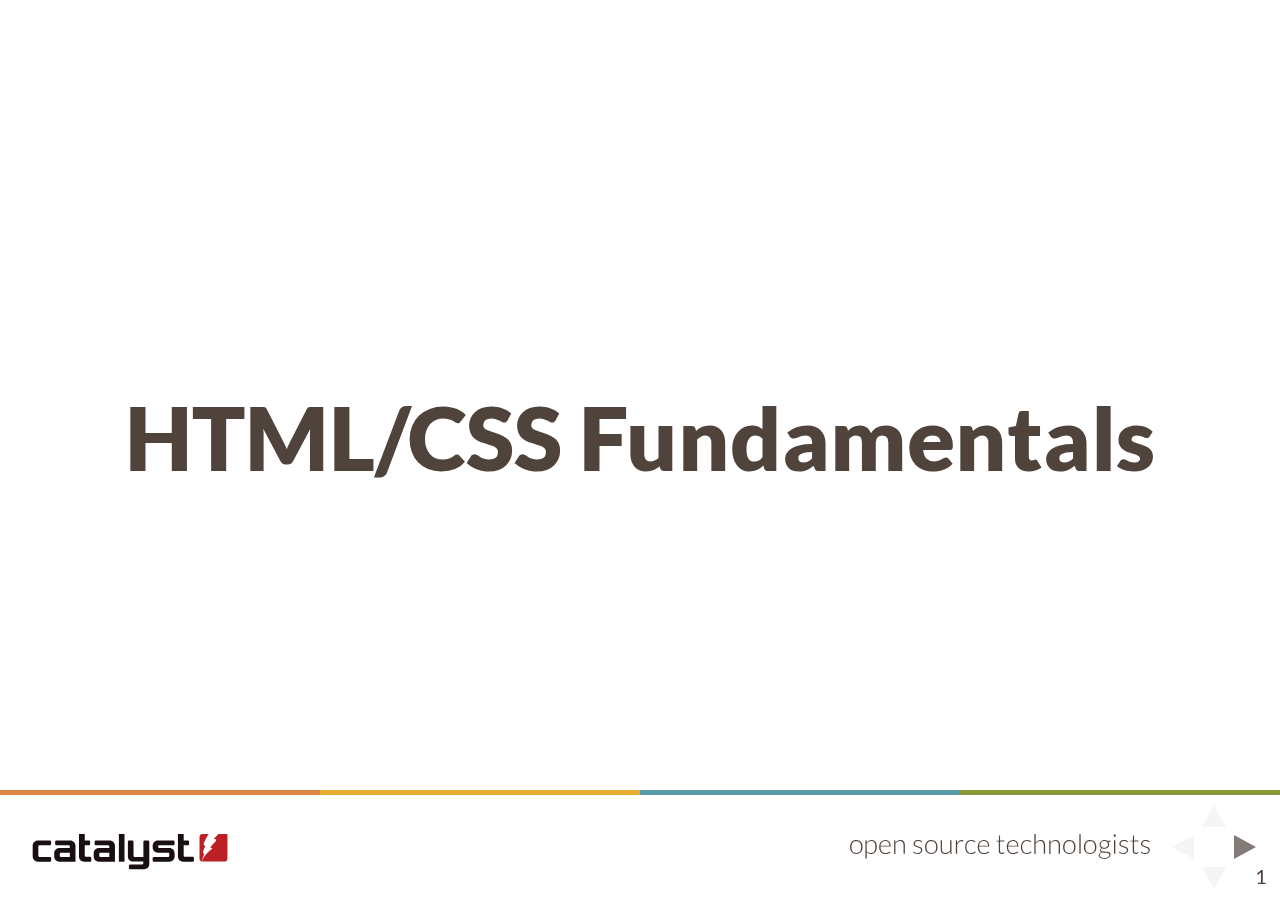
==== commit e6c08f98: "Rename to Fundamentals, Codecademy link, example updates" ====
--- a/html-css-intro-slides/index.html
+++ b/html-css-intro-slides/index.html
@@ -4,7 +4,7 @@
 <head>
     <meta charset="utf-8">
 
-    <title>HTML/CSS Introduction</title>
+    <title>HTML/CSS Fundamentals</title>
 
     <meta name="author" content="Catalyst">
 
@@ -65,7 +65,7 @@
       <!-- Intro slide -->
       <section>
         <!-- <h1 class="catalyst-logo">Catalyst</h1> -->
-        <h2>HTML/CSS Introduction</h2>
+        <h2>HTML/CSS Fundamentals</h2>
       </section>
 
       <!-- Housekeeping -->
@@ -92,8 +92,7 @@
         <ul>
           <li>Who has done some HTML before?</li>
           <li>CSS?</li>
-          <!-- <li class="fragment">Existing issue you&rsquo;d like to resolve?</li> -->
-          <li class="fragment"><strong>No experience needed!</strong></li>
+          <li class="fragment">No experience needed 🙂</li>
         </ul>
       </section>
 
@@ -144,9 +143,9 @@
         <h3>Getting started — part 1</h3>
         <ul>
           <li><strong>Create a folder</strong> on your desktop, and name it 'project'. We will keep today&rsquo;s work here.</li>
-          <li><strong>Open Atom</strong>, and close all of the tabs in it.</li>
-          <li><strong>Create a new file</strong> and add some text.</li>
-          <li><strong>Save</strong> your file. Name it <em>index.html</em>, and make sure it&rsquo;s in the folder we just created.</li>
+          <li><strong>Open Atom</strong> and close the introduction tabs.</li>
+          <li><strong>Create a new file</strong> and write your name.</li>
+          <li><strong>Save</strong> the file into the folder we just created. <strong>Name</strong> it <em>index.html</em>.</li>
         </ul>
       </section>
 
@@ -154,8 +153,8 @@
       <section>
         <h3>Getting started — part 2</h3>
         <ul>
-          <li><strong>In Atom</strong>, you should see a sidebar on the left which contains your project file and folder.<br>If not, navigate to <strong><em>File</em></strong> > <strong><em>Add Project Folder</em></strong> </li>
-          <li><strong>Reduce the size</strong> of your Atom window, so it takes up half of your screen <em>(ctrl + windows key + right arrow)</em>.</li>
+          <li><strong>In Atom</strong>, there should be a sidebar on the left which contains your project file and folder. If not, go to <strong><em>File</em></strong> > <strong><em>Add Project Folder</em></strong> to find and add it.</li>
+          <li><strong>Reduce the size</strong> of your Atom window, so it takes up half of your screen <em>(windows key + right arrow)</em>.</li>
           <li><strong>Open <em>index.html</em> with Firefox</strong>. Make it fit the other half of your screen.</li>
         </ul>
       </section>
@@ -164,13 +163,14 @@
       <section>
         <h3>Getting started — part 3</h3>
         <ul>
+          <li><strong>Yay!</strong> You should see your name on the browser page.</li>
           <li><strong>Alter the text</strong> in your code editor and save.</li>
           <li><strong>Navigate to your browser</strong> and reload the page <em>(F5 key, or click the refesh icon)</em>.</li>
         </ul>
         <div class="fragment">
           <h4 style="margin-top:20px;">Pro tip:</h4>
-          <p>In the Atom menu, navigate to <strong><em>View</em></strong> and<br> select <strong><em>Toggle Soft Wrap</em></strong></p>
-          <small>This helps us to see long sentences easily.</small>
+          <p>In Atom menu, select <strong><em>View</em></strong> &gt; <strong><em>Toggle Soft Wrap</em></strong></p>
+          <small>This helps us view long sentences easily.</small>
         <div>
       </section>
 
@@ -179,7 +179,7 @@
         <h3><span style="color:#BA2025;">⚠</span> Workflow only! <span style="color:#BA2025;">⚠</span></h3>
         <p>Currently, the browser doesn&rsquo;t know how to read our content.</p>
         <p class="fragment">But soon, we will use <strong>HTML</strong> to <strong><em>apply meaning</em></strong> to our content.</p>
-        <p class="fragment">Once we&rsquo;ve got our HTML sorted, we will use <strong>CSS</strong> to <strong><em>describe the presentation</em></strong> of our content.</p>
+        <p class="fragment">After we&rsquo;ve written our HTML, we will use <strong>CSS</strong> to <strong><em>describe the presentation</em></strong> of our content.</p>
       </section>
 
       <!-- Workflow / set up -->
@@ -203,7 +203,10 @@
       <section>
         <h3>HTML:</br>Hypertext Markup Language</h3>
         <p>The most basic building block of the web.<br>It defines the meaning and structure of web content.</p>
-        <p class="fragment"><strong><em>filename.html</em></strong></p>
+        <div class="fragment">
+          <p><strong><em>filename.html</em></strong></p>
+          <p><strong><em>file-name.html</em></strong></p>
+        </div>
       </section>
 
       <!-- HTML overview -->
@@ -211,6 +214,7 @@
         <h3>Hypertext</h3>
         <p>Links that connect web pages to one another</p>
         <small>Within a single website, or between websites</small>
+        <p class="fragment"><strong><em>&lt;a href="contact.html"&gt;Contact us&lt;/a&gt;</em></strong></p>
       </section>
 
       <!-- HTML overview -->
@@ -223,10 +227,9 @@
       </section>
 
       <!-- HTML example -->
-      <section>
-        <h3>Example:</h3>
+      <section class="section-align-left">
         <h4>Imagine you are a computer.</h4>
-        <p>You are supposed to use the following sentence on a webpage:</p>
+        <p>You need to use the following sentence on a webpage:</p>
         <br>
         <p style="font-family:monospace;">This is a <strong style="color:#190F10;">very dangerous</strong> liquid.</p>
       </section>
@@ -234,7 +237,7 @@
       <!-- HTML example -->
       <section class="section-align-left">
         <h4>How does the computer know to give &lsquo;very dangerous&rsquo; strong importance?</h4>
-        <p>We have to tell it &mdash; mark it up!</p>
+        <p>We have to tell it &mdash; we mark it up.</p>
         <br>
         <p style="font-family:monospace;">This is a <span style="font-weight:bold;">[start strong importance]</span>very dangerous<span style="font-weight:bold;">[end here please]</span> liquid.</p>
       </section>
@@ -251,7 +254,7 @@
       <!-- HTML base -->
       <section>
         <h3>Getting started, again!</h3>
-        <pre><code class="hljs" data-trim contenteditable>
+        <pre><code class="hljs language-html" data-trim contenteditable>
           &lt;!DOCTYPE html&gt;
           &lt;html lang=&quot;en&quot;&gt;
 
@@ -268,40 +271,52 @@
 
           &lt;/html&gt;
         </code></pre>
-        <p class="exercise">Copy this code into your file.</p>
+        <p class="exercise">Copy this code into <em>index.html</em> (remove old text)</p>
         <br>
       </section>
 
       <!-- HTML base -->
       <section>
-        <h3>What is happing here?</h3>
+        <h3>What is happening here?</h3>
         <ul style="list-style:none;text-align:center;margin-left:0;">
           <li>&lt;!DOCTYPE html&gt;</li>
           <li class="fragment">&lt;html&gt;&hellip;&lt;/html&gt;</li>
           <li class="fragment">&lt;head&gt;&hellip;&lt;/head&gt;</li>
           <li class="fragment">&lt;body&gt;&hellip;&lt;/body&gt;</li>
-          <li class="fragment">&lt;!-- comment --&gt; <small style="line-height:inherit;">(HTML)</small></li>
+          <li class="fragment">&lt;!-- comment --&gt; <small style="line-height:inherit;vertical-align: middle;">(HTML)</small></li>
           <li class="exercise fragment">Indentation — reset &lt;head&gt; &amp &lt;body&gt;</li>
         </ul>
       </section>
 
+      <!-- Best practice -->
+      <section>
+        <h3>Best practice</h3>
+        <ul>
+          <li><strong>Indentation</strong> &mdash; tabs, spaces</li>
+          <li><strong>Lower case*</strong> &mdash; file names, markup</li>
+        </ul>
+        <p>
+          <small>*Note: This may change, depending on your project</small>
+        </p>
+      </section>
+
+      <!-- Helpers -->
+      <section>
+        <h3>Helpers</h3>
+        <ul>
+          <li><strong>Copy and paste</strong> (and check!)</li>
+          <li><strong>Write tags</strong>, then fill in content</li>
+          <li><strong>Tab complete</strong></li>
+          <li>Use <strong><a href="https://developer.mozilla.org/en-US/docs/Web/HTML/Element" target="_blank" rel="noopener norefferer" style="text-decoration:underline;">the docs</a></strong></li>
+        </ul>
+        <p>Any others?</p>
+      </section>
+
       <!-- Not online -->
-      <section>
+      <!-- <section>
         <h3>We&rsquo;re not online</h3>
         <p><strong>Local files</strong></p>
-      </section>
-
-      <!-- Hints -->
-      <section>
-        <h3>Conventions, hints, tips, etc.</h3>
-        <ul>
-          <li><strong>Lower case</strong> &mdash; file names, markup</li>
-          <li><strong>Indentation</strong> &mdash; tabs, spaces</li>
-          <li><strong>Tab complete</strong> &mdash; yay!</li>
-          <li><strong><a href="https://developer.mozilla.org/en-US/docs/Web/HTML/Element" target="_blank" rel="noopener norefferer" style="text-decoration:underline;">The docs</a></strong> &mdash; these are your friends</li>
-        </ul>
-        <p>Any others?</p>
-      </section>
+      </section> -->
 
       <!-- HTML elements -->
       <section>
@@ -330,10 +345,10 @@
         <h3>Exercise: Head/title</h3>
         <div class="exercise">
           <ol>
-            <li>Take a look your browser, and the text in the tab at the top.</li>
-            <li>In your code, within the &lt;head&gt; of your document, you&rsquo;ll see some tags like this: &lt;title&gt; &lt;/title&gt;</li>
-            <li>Change the text between these tags. <em>(Suggestion: My online recipe book)</em>.</li>
-            <li>Look your browser tab again</li>
+            <li>Look at the tab at the top of your browser</li>
+            <li>In your code, you&rsquo;ll see some tags like this: &lt;title&gt; &lt;/title&gt;</li>
+            <li>Change the text between these tags to: <em>My online recipe book</em></li>
+            <li>Save your change, refresh your browser, and look at the tab again</li>
           </ol>
         </div>
         <br>
@@ -349,8 +364,7 @@
             <li><strong>Headings</strong> &mdash; &lt;h1&gt;, &lt;h2&gt;, &lt;h3&gt;, &lt;h4&gt;, &lt;h5&gt;, &lt;h6&gt;</li>
             <li><strong>Paragraph</strong> &mdash; &lt;p&gt;</li>
             <li><strong>Semantics</strong> &mdash; &lt;strong&gt;, &lt;em&gt; <small style="margin-top:20px;">(different to &lt;b&gt;, &lt;i&gt;)</small></li>
-            <li><strong>Line break</strong> &mdash; &lt;br&gt; <small style="margin-top:20px;">(self-closing)</small></li>
-            <li class="fragment"><strong>Span</strong> &mdash; &lt;span&gt; <small style="margin-top:20px;">(non-semantic)</small></li>
+            <!-- <li><strong>Line break</strong> &mdash; &lt;br&gt; <small style="margin-top:20px;">(self-closing)</small></li> -->
           </ul>
         </div>
       </section>
@@ -367,11 +381,11 @@
       <!-- HTML exercise - text -->
       <section>
         <h3>Exercise: Text</h3>
-        <pre><code class="hljs" data-trim contenteditable>
+        <pre><code class="hljs language-html" data-trim contenteditable>
           My online recipe book
           A collection of recipes I've collected over the years.
           Recipes:
-          Guacamole recipe
+          Berry yoghurt ice blocks recipe
           A web page by [your name]
         </code></pre>
         <div class="exercise">
@@ -379,7 +393,7 @@
             <li>Copy the text above, paste it into the &lt;body&gt; of your project</li>
             <li>Save your work, and take a look in your browser</li>
             <li>Go back to your code, and mark up the text<br>
-              <em>Hint: two headings, and three paragraphs</em>
+              <em>Hint: Heading, paragraph, heading, paragraph, paragraph</em>
             </li>
             <li>Look again!</li>
           </ol>
@@ -391,16 +405,18 @@
       <section>
         <p style="font-weight:900;font-size: 1.2em;margin-bottom: 4px;color:#50433C;">HTML elements:</p>
         <h3>Images</h3>
-        <pre><code class="hljs" data-trim contenteditable>
-          &lt;img src="cute-cat.png" alt="cute cat plays in grass" /&gt;
-        </code></pre>
-        <p><small>Self-closing tag!</small></p>
-        <ul class="fragment">
+        <ul>
           <li>Formats <span style="color:#c3c3c3">/</span> .jpeg (.jpg) <span style="color:#c3c3c3">/</span> .png <span style="color:#c3c3c3">/</span> .gif <span style="color:#c3c3c3">/</span> .svg</li>
           <li>Prepare image with design software</li>
           <!-- <li>Resolution/optimisation</li> -->
-          <li>Change size/presentation with CSS</li>
-        </ul>
+          <li>Change presentation/layout with CSS</li>
+        </ul>
+        <div class="fragment">
+          <pre><code class="hljs language-html" data-trim contenteditable>
+            &lt;img src="cute-cat.png" alt="cute cat plays in grass" /&gt;
+          </code></pre>
+          <small>Self-closing tag!</small>
+        </div>
       </section>
 
       <!-- HTML exercise - images -->
@@ -414,6 +430,9 @@
             <li>Add the image to your code. Put it before the &lt;h1&gt;</li>
           </ol>
         </div>
+        <pre><code class="hljs language-html" data-trim contenteditable>
+          &lt;img src="image-name.png" alt="Description of image" /&gt;
+        </code></pre>
       </section>
 
       <!-- HTML elements - areas -->
@@ -427,7 +446,6 @@
             <li>&lt;main&gt; (IE11+)</li>
             <li>&lt;section&gt;, &lt;aside&gt;</li>
             <li>&lt;footer&gt;</li>
-            <li>&lt;div&gt; <small style="margin-top:20px;">(non-semantic)</small></li>
           </ul>
         </div>
         <div class="split" style="padding-top: 0px; padding-bottom: 0;">
@@ -447,7 +465,7 @@
         </div>
         <div class="fragment">
           <small style="display:block;margin-top:20px;";><strong>Note:</strong> these should be siblings. Think of them as blocks sitting next to each other.</small>
-          <pre><code class="hljs" data-trim contenteditable>
+          <pre><code class="hljs language-html" data-trim contenteditable>
             &lt;header&gt;
               &hellip;
             &lt;/header&gt;
@@ -473,17 +491,21 @@
       <section>
         <p style="font-weight:900;font-size:1.2em;margin-bottom: 4px;color:#50433C;">HTML elements:</p>
         <h3>Links</h3>
-        <pre><code class="hljs" data-trim contenteditable>
-          &lt;a href="[path-to-file]"&gt;Link text&lt;/a&gt;
-        </code></pre>
-        <br>
+        <pre><code class="hljs language-html" data-trim contenteditable>
+          &lt;a href="[path-to-file]"&gt;This is a link&lt;/a&gt;
+        </code></pre>
         <div class="fragment">
-          <pre><code class="hljs" data-trim contenteditable>
+          <pre><code class="hljs language-html" data-trim contenteditable>
             &lt;a href="team.html"&gt;Our team&lt;/a&gt;
           </code></pre>
           <p><small><a href="team.html" style="text-decoration:underline;">Our team</a></small></p>
         </div>
-        <p class="fragment"><small><strong>What does href mean?</strong> It comes from Hyperlink REFerence</small></p>
+        <div class="fragment">
+          <pre><code class="hljs language-html" data-trim contenteditable>
+            &lt;a href="team.html#members"&gt;Members&lt;/a&gt;
+          </code></pre>
+          <p><small>Will look within <strong>team.html</strong> for an element with an id of "<strong>members</strong>"</small></p>
+        </div>
       </section>
 
       <!-- HTML elements -links -->
@@ -491,10 +513,11 @@
         <p style="font-weight:900;font-size:1.2em;margin-bottom: 4px;color:#50433C;">HTML elements:</p>
         <h3>Links</h3>
         <p style="font-weight:900;margin-top:30px;color:#50433C;">In a sentence:</p>
-        <pre><code class="hljs" data-trim contenteditable>
+        <pre><code class="hljs language-html" data-trim contenteditable>
           &lt;p&gt;Learn more about &lt;a href="team.html"&gt;our team&lt;/a&gt;&lt;/p&gt;
         </code></pre>
         <small>Learn more about <a href="team.html" style="text-decoration:underline;">our team</a></small>
+        <p class="fragment"><small><strong>What does href mean?</strong> It comes from Hyperlink REFerence</small></p>
       </section>
 
       <!-- HTML exercise - links -->
@@ -503,7 +526,7 @@
         <p class="exercise">Make the logo a link to the page we are on <em>(index.html)</em></p>
         <p><small><strong>Try in your browser:</strong> hover over the image.<br> The cursor should change, and the href (url) shows at the bottom of your browser.</small></p>
         <br>
-        <p class="exercise">Make the text 'Guacamole recipe' a link to <em>guacamole.html</em></p>
+        <p class="exercise">Make the text 'Berry yoghurt ice blocks' a link to <em>iceblocks.html</em></p>
         <br>
         <p><small><strong>Note:</strong> Keep saving your work, and reloading your browser.</small></p>
       </section>
@@ -514,9 +537,9 @@
         <div class="exercise">
           <ol>
             <li>Ensure your file <em>index.html</em> is saved</li>
-            <li>Go to <em>File > Save as</em>, and name your file <em>guacamole.html</em> (make sure it's at the same level as index.html in the folder structure — a sibling!)</li>
+            <li>Go to <em>File > Save as</em>, and name your file <em>iceblocks.html</em> (make sure it's at the same level as index.html in the folder structure — a sibling!)</li>
             <li>Update the title (browser tab)</li>
-            <li>Update the &lt;h1&gt; to say <em>Guacamole</em></li>
+            <li>Update the &lt;h1&gt; to <em>Berry yoghurt ice blocks</em></li>
             <li>Remove everything else inside the &lt;main&gt; tags</li>
             <li>Have a click around!</li>
           </ol>
@@ -527,15 +550,15 @@
       <section>
         <p style="font-weight:900;font-size: 1.2em;margin-bottom: 10px;color:#50433C;">HTML elements: Links continued</p>
         <h5>Email link</h5>
-        <pre><code class="hljs" data-trim contenteditable>
+        <pre><code class="hljs language-html" data-trim contenteditable>
           &lt;a&nbsp;href="mailto:toni@catalyst.net.nz"&gt;email Toni&lt;/a&gt;
         </code></pre>
         <h5>External site</h5>
-        <pre><code class="hljs" data-trim contenteditable>
+        <pre><code class="hljs language-html" data-trim contenteditable>
           &lt;a&nbsp;href="https://www.wikipedia.org"&gt;Wikipedia website&lt;/a&gt;
         </code></pre>
         <div class="fragment">
-          <pre><code class="hljs" data-trim contenteditable>
+          <pre><code class="hljs language-html" data-trim contenteditable>
             &lt;a&nbsp;href="https://www.wikipedia.org"
             target="_blank" rel="noopener noreferrer"&gt;Wikipedia website&lt;/a&gt;
           </code></pre>
@@ -548,7 +571,7 @@
         <p style="font-weight:900;font-size: 1.2em;margin-bottom: 4px;color:#50433C;">HTML elements:</p>
         <h3>Ordered list</h3>
         <div class="split">
-          <pre><code class="hljs" data-trim contenteditable>
+          <pre><code class="hljs language-html" data-trim contenteditable>
             <ol>
               <li>First place</li>
               <li>Second place</li>
@@ -570,7 +593,7 @@
         <p style="font-weight:900;font-size: 1.2em;margin-bottom: 4px;color:#50433C;">HTML elements:</p>
         <h3>Unordered list</h3>
         <div class="split">
-          <pre><code class="hljs" data-trim contenteditable>
+          <pre><code class="hljs language-html" data-trim contenteditable>
             <ul>
               <li>Oranges</li>
               <li>Lemons</li>
@@ -588,38 +611,37 @@
       </section>
 
       <!-- HTML exercise - links - new page -->
-      <section>
-        <h3>Exercise: Overview</h3>
-        <p>Whiteboard wireframe</p> <!-- TODO -->
-      </section>
+      <!-- <section>
+        <h3>Exercise: Overview</h3> -->
+        <!-- <p>Whiteboard wireframe</p>--> <!-- TODO -->
+      <!-- </section> -->
 
       <!-- HTML exercise - lists & guac page -->
       <section>
-        <h3>Exercise: </br>Lists, HTML overview</h3>
-        <p class="exercise">Copy the text below, and paste it under your <em>Guacamole</em> heading</p>
-        <pre><code class="hljs" data-trim contenteditable style="max-height:180px;">
-          Guacamole is an avocado-based dip, spread, or salad first developed by the Aztecs in what is now Mexico. In addition to its use in modern Mexican cuisine, it has become part of international cuisine as a dip, condiment and salad ingredient.
+        <p style="font-weight:900;font-size: 1.2em;margin-bottom: 4px;color:#50433C;">Exercise:</p>
+        <h3>Lists, and HTML overview</h3>
+        <p class="exercise">Copy the text below, paste it after your <em>Berry yoghurt ice blocks</em> heading</p>
+        <pre><code class="hljs language-html" data-trim contenteditable style="max-height:180px;">
+          These easy-to-make ice blocks are the perfect way to cool down without the sugar and nasties found in store-bought ice blocks.
+
           Recipe
-          Quick and easy, this guacamole takes only 10 minutes to prepare.
+
           Ingredients
-          2 cloves garlic, peeled
-          1 teaspoon kosher or sea salt
-          3 ripe avocados
-          Juice of 1 small lime
-          ½ a small red onion, peeled and finely diced
-          1 bunch coriander, chopped
-          1 small chili, chopped
-          Optional: pinch of cumin
-          Optional: 1 teaspoon olive oil
-          Optional: a dash of chipotle or ancho chile powder
+
+          125 g fresh or frozen boysenberries
+          300 ml natural unsweetened yoghurt
+          2 tbsp honey
+
           Method
-          Mash the garlic and salt together in a mortar and pestle.
-          Split the avocados in half and remove the pits. Scoop out the pulp and dice.
-          Add the avocado to the garlic mixture, along with the lime, and mash to your liking – some like it chunky, some prefer it smooth.
-          Mix in the onions, coriander, fresh chili, cumin (optional), and olive oil (optional).
-          Taste and season with more salt, lime juice, and chili if desired. For a slightly smokey flavour, add a bit of chipotle or ancho chile powder.
+
+          Mash the berries and honey in a measuring jug using a fork
+          Add the yoghurt and combine
+          Pour mixture into ice block moulds
+          Freeze overnight
+
           Notes
-          If you don't have a mortar and pestle, you can also make guacamole in a bowl using a fork or potato masher. If so, chop the garlic first.
+
+          You can use other berries such as strawberries, blackberries or even a mixture. Try adding granola to your recipe for some additional texture.
         </code></pre>
         <p class="exercise">Use the mark up we&rsquo;ve looked at today to assign <strong style="color:black;">meaning</strong> to our additional content.</p>
       </section>
@@ -629,13 +651,13 @@
         <h3>Exercise: Checklist &amp; extra</h3>
         <div class="exercise">
           <ol>
-            <li>Add a guacamole image.</li>
-            <li>Is there anywhere you can add emphasis tags?</li>
-            <li>Add external links to wikipedia for <em>kosher salt</em> and <em>mortar and pestle</em>.</li>
+            <li>Add an ice block image</li>
+            <li>Is there anywhere you can add <strong style="color:#000;">strong</strong> or <em>emphasis</em> tags?</li>
+            <li>Add an external link to wikipedia for <em>granola</em>.</li>
             <li>Have a browse at the <a href="https://developer.mozilla.org/en-US/docs/Web/HTML/Element" target="_blank" rel="noopener norefferer" >Mozilla HTML element documentation</a></li>
           </ol>
         </div>
-        <p><img src="img/guacamole.jpg" height="160" width="160" alt="Guacamole"></p>
+        <p><img src="img/ice-blocks.jpg" height="160" width="160" alt="Berry yoghurt ice blocks"></p>
       </section>
 
       <!------------------>
@@ -648,7 +670,10 @@
       <section>
         <h3>Cascading Style Sheets (CSS)</h3>
         <p>A language used for describing the presentation of a document written in a markup language.</p>
-        <p class="fragment"><strong><em>filename.css</em></strong></p>
+        <div class="fragment">
+          <p><strong><em>filename.css</em></strong></p>
+          <p><strong><em>file-name.css</em></strong></p>
+        </div>
       </section>
 
       <!-- CSS overview -->
@@ -684,21 +709,21 @@
         <h3>Working with HTML</h3>
         <div class="split" style="padding-left:20px;padding-right:20px;">
           <h4>HTML</h4>
-          <pre><code class="hljs" data-trim contenteditable>
-            &lt;p&gt;Text&lt;/p&gt;
-          </code></pre>
-          <pre><code class="hljs" data-trim contenteditable>
+          <pre><code class="hljs language-html" data-trim contenteditable>
+            &lt;p&gt;Try with blueberries&lt;/p&gt;
+          </code></pre>
+          <pre><code class="hljs language-html" data-trim contenteditable>
             &lt;footer&gt;
-              &lt;p&gt;Text&lt;/p&gt;
+              &lt;p&gt;Try with blueberries&lt;/p&gt;
             &lt;/footer&gt;
           </code></pre>
         </div>
         <div class="split" style="padding-left:20px;padding-right:20px;">
           <h4>CSS</h4>
-          <pre><code class="hljs" data-trim contenteditable>
+          <pre><code class="hljs language-css" data-trim contenteditable>
             p { ... }
           </code></pre>
-          <pre><code class="hljs" data-trim contenteditable>
+          <pre><code class="hljs language-css" data-trim contenteditable>
             footer { ... }
           </code></pre>
         </div>
@@ -707,7 +732,7 @@
       <!-- CSS - Simple rule -->
       <section>
         <h3>A simple CSS rule</h3>
-        <pre><code class="hljs" data-trim contenteditable>
+        <pre><code class="hljs language-css" data-trim contenteditable>
           p {
             color: green;
             font-weight: bold;
@@ -717,7 +742,7 @@
       <!-- CSS - Simple rule -->
       <section>
         <h3>A simple CSS rule</h3>
-        <pre><code class="hljs" data-trim contenteditable>
+        <pre><code class="hljs language-css" data-trim contenteditable>
           p {                        /* selector */
             color: green;            /* rule */
             font-weight: bold;       /* rule */
@@ -749,7 +774,7 @@
         <h3>Exercise: Connect a style sheet</h3>
         <div class="exercise">
           <p>In the &lt;head&gt; (metadata) section of your HTML document:</p>
-          <pre style="font-size:22px;"><code class="hljs" data-trim contenteditable>
+          <pre style="font-size:22px;"><code class="hljs language-html" data-trim contenteditable>
             <link href="[filename]" rel="stylesheet">
           </code></pre>
         </div>
@@ -780,13 +805,66 @@
         <p style="font-size:.7em;clear:both;padding-top:30px;">*color!</p>
       </section>
 
+      <!-- BREAK -->
+      <!-- BREAK -->
+
+      <!-- CSS base -->
+      <section>
+        <h3>Exercise: Base styles</h3>
+        <div class="exercise">
+          <ul>
+            <li><strong style="color:black;">body</strong>
+              <small style="display: block;">Remove background-color and margin, change font-family to <em>'Lato, sans-serif'</em>, change line-height to <em>'1.4em'</em>.</small>
+            </li>
+            <li><strong style="color:black;">&lt;a&gt;</strong>
+              <small style="display: block;">Change color to <em>'#2478bd'</em>, change the colour when link is hovered over.</small>
+            </li>
+            <li><strong style="color:black;">&lt;header&gt;</strong>
+              <small style="display: block;">Set background colour to <em>'#ffcd03'</em>, set padding to <em>'20px 30px'</em></small>
+            </li>
+            <li><strong style="color:black;">&lt;main&gt;</strong>
+              <small style="display: block;">Set margin-left to <em>'30px'</em> and margin-right to <em>'30px'</em></small>
+            </li>
+            <li><strong style="color:black;">&lt;footer&gt;</strong>
+              <small style="display: block;">Set background colour to <em>'#181d23'</em>, apply padding, make sure you can read the text</small>
+            </li>
+          </ul>
+        </div>
+      </section>
+
+      <!-- Shorthand options-->
+      <section>
+        <h3>Shorthand options</h3>
+        <p>When declaring sizes, we can:</p>
+        <pre><code class="hljs language-css" data-trim contenteditable>
+          margin-top: 10px;
+          margin-right: 20px;
+          margin-bottom: 10px;
+          margin-left: 20px;
+
+          margin: 10px 20px 5px 15px; /* [top] [right] [bottom] [left] */
+          margin: 10px 20px 5px;      /* [top] [right + left] [bottom] */
+          margin: 10px 20px;          /* [top + bottom] [right + left] */
+          margin: 20px;               /* [all values are the same] */
+        </code></pre>
+        <!-- margin: 10px 20px 5px 15px; /* top, right, bottom, left */
+        margin: 10px 20px 5px;      /* top, [right + left], bottom */
+        margin: 10px 20px;          /* [top + bottom], [right + left] */
+        margin: 20px;               /* all values are the same */ -->
+      </section>
+
       <!-- CSS dabble -->
-      <section>
+      <!-- <section>
         <h3>Exercise: Have a play</h3>
-        <br>
-        <div class="fragment">
-          <p><strong>Colours:</strong> Hex, name, or rgba(0, 0 ,0, 1)</p>
-          <br>
+        <div style="text-align:left;margin-left:15px;">
+          <p><strong>Colours/colors</strong></p>
+          <ul>
+            <li>hex: #c0ffee</li>
+            <li>name: orange</li>
+            <li>rgba: rgba(190, 173, 237, 0.6)</li>
+          </ul>
+        </div>
+        <div>
           <ul><small>
             <p style="margin-left:-10px;"><strong style="color:black;">Colour tools:</strong></p>
             <li>Google 'colour picker' for values</li>
@@ -795,24 +873,7 @@
             </li>
           </ul></small>
         </div>
-      </section>
-
-      <!-- BREAK -->
-      <!-- BREAK -->
-
-      <!-- CSS base -->
-      <section>
-        <h3>Exercise: Base styles</h3>
-        <div class="exercise">
-          <ul>
-            <li><strong style="color:black;">body:</strong> remove margin, change font-family, change line-height. Remove background color</li>
-            <li><strong style="color:black;">&lt;a&gt;:</strong> Change color. Change the colour when hovered over.</li>
-            <li><strong style="color:black;">&lt;header&gt;</strong>: Set light background colour and give some padding</li>
-            <li><strong style="color:black;">&lt;main&gt;</strong>: Set left and right margins </li>
-            <li><strong style="color:black;">&lt;footer&gt;</strong>: Set dark background colour, apply padding, make sure you can read the text</li>
-          </ul>
-        </div>
-      </section>
+      </section> -->
 
       <!-- Box model -->
       <section>
@@ -821,14 +882,14 @@
       </section>
 
       <!-- Box model example-->
-      <section class="section-align-left">
+      <!-- <section class="section-align-left">
         <h3>Exercise: Box model</h3>
         <div class="exercise">
           <ul>
             <li>In <em>index.html</em>, give the h2 a class of <em>exercise</em></li>
             <li>Type the following into your  <em>stylesheet</em>:</li>
           </ul>
-          <pre><code class="hljs" data-trim contenteditable>
+          <pre><code class="hljs language-css" data-trim contenteditable>
             .exercise {
               background-color: yellow;
               padding: 30px 40px;
@@ -841,27 +902,42 @@
           </code></pre>
         </div>
         <p><small>* Tells browser to account for any border and padding in the values you specify for an element's width and height. This typically makes it much easier to size elements.</small></p>
-      </section>
-
-      <!-- Shorthand options-->
-      <section>
-        <h3>Shorthand options</h3>
-        <p>When declaring sizes, we can:</p>
-        <pre><code class="hljs" data-trim contenteditable>
-          margin-top: 10px;
-          margin-right: 20px;
-          margin-bottom: 10px;
-          margin-left: 20px;
-
-          margin: 10px 20px 5px 15px; /* [top] [right] [bottom] [left] */
-          margin: 10px 20px 5px;      /* [top] [right + left] [bottom] */
-          margin: 10px 20px;          /* [top + bottom] [right + left] */
-          margin: 20px;               /* [all values are the same] */
-        </code></pre>
-        <!-- margin: 10px 20px 5px 15px; /* top, right, bottom, left */
-        margin: 10px 20px 5px;      /* top, [right + left], bottom */
-        margin: 10px 20px;          /* [top + bottom], [right + left] */
-        margin: 20px;               /* all values are the same */ -->
+      </section> -->
+
+      <!-- Box model example-->
+      <section class="section-align-left">
+        <h3>Exercise: Box model</h3>
+        <div class="exercise">
+          <p>Add the following additional code to your <em>stylesheet</em>:</p>
+          <pre><code class="hljs language-css" data-trim contenteditable>
+            header {
+              background-color: #ffcd03;
+              padding: 20px 30px;
+              /* test start */
+              width: 300px;
+              height: 150px;
+              border: 5px solid blue;
+              margin: 30px;
+              box-sizing: border-box; /* see note*/
+              /* test end */
+            }
+          </code></pre>
+        </div>
+        <p><small>* Tells browser to account for any border and padding in the values you specify for an element's width and height. This typically makes it much easier to size elements.</small></p>
+      </section>
+
+      <!-- HTML + CSS-->
+      <section>
+        <h3>Container HTML elements</h3>
+        <p>There are a couple of elements we can use to assist with styling.</p>
+        <div>
+          <ul>
+            <li><strong>&lt;div&gt;</strong>
+            <li><strong>&lt;span&gt;</strong></li>
+          </ul>
+        </div>
+        <small>These elements have no effect on the content or layout until styled using CSS.</small>
+        <small class="fragment"><strong>div</strong> is a block-level element, <strong>span</strong> is an inline element</small>
       </section>
 
       <!-- Display -->
@@ -873,18 +949,18 @@
       <!-- Display -->
       <section class="section-align-left">
         <h4>Display: inline</h4>
-        <pre><code class="hljs" data-trim contenteditable>
-          <p>Text with <a href="#">link</a> <a href="#">link</a> inside</p>
+        <pre><code class="hljs language-html" data-trim contenteditable>
+          <p>Text with <a href="#">link 1</a> <a href="#">link 2</a> inside</p>
           <p>Text without</p>
         </code></pre>
-        <pre><code class="hljs" data-trim contenteditable>
+        <pre><code class="hljs language-css" data-trim contenteditable>
           a {
             display: inline; /* note: default */
             padding-bottom: 20px;
           }
         </code></pre>
         <small style="border:1px solid blue;">
-          <p>Text with <a href="#" style="background-color: orange;text-decoration:underline;">link</a> <a href="#" style="background-color: yellow;text-decoration:underline;">link</a> inside</p>
+          <p>Text with <a href="#" style="background-color: orange;text-decoration:underline;">link 1</a> <a href="#" style="background-color: yellow;text-decoration:underline;">link 2</a> inside</p>
           <p>Text without a link</p>
         </small>
       </section>
@@ -892,28 +968,28 @@
       <!-- Display -->
       <section class="section-align-left">
         <h4>Display: block</h4>
-        <pre><code class="hljs" data-trim contenteditable>
+        <pre><code class="hljs language-css" data-trim contenteditable>
           a {
             display: block; /* change */
             padding-bottom: 20px;
           }
         </code></pre>
         <small style="border:1px solid blue;">
-          <p>Text with <a href="#" style="display:block;background-color: orange;text-decoration:underline;padding-bottom:20px;">link</a> <a href="#" style="display:block;background-color: yellow;text-decoration:underline;padding-bottom:20px;">link</a> inside</p>
+          <p>Text with <a href="#" style="display:block;background-color: orange;text-decoration:underline;padding-bottom:20px;">link 1</a> <a href="#" style="display:block;background-color: yellow;text-decoration:underline;padding-bottom:20px;">link 2</a> inside</p>
           <p>Text without a link</p>
         </small>
       </section>
       <!-- Display -->
       <section class="section-align-left">
         <h4>Display: inline-block</h4>
-        <pre><code class="hljs" data-trim contenteditable>
+        <pre><code class="hljs language-css" data-trim contenteditable>
           a {
             display: inline-block; /* change */
             padding-bottom: 20px;
           }
         </code></pre>
         <small style="border:1px solid blue;">
-          <p>Text with <a href="#" style="display:inline-block;background-color: orange;text-decoration:underline;padding-bottom:20px;">link</a> <a href="#" style="display:inline-block;background-color: yellow;text-decoration:underline;padding-bottom:20px;">link</a> inside</p>
+          <p>Text with <a href="#" style="display:inline-block;background-color: orange;text-decoration:underline;padding-bottom:20px;">link 1</a> <a href="#" style="display:inline-block;background-color: yellow;text-decoration:underline;padding-bottom:20px;">link 2</a> inside</p>
           <p>Text without a link</p>
         </small>
       </section>
@@ -936,7 +1012,7 @@
           <p><img src="img/jetsons.jpg" alt="Meet the Jetsons, flying in their space shuttle" style="float: left; margin: 0 20px 10px 0; height: 196px;">
           We want to 'float' this image so the text reflows around it. We can float things either to the left or the right. We need to be careful though, floated elements don't sit in the page properly any more. Read about 'clearfix' to learn about this.</p>
         </div>
-        <pre><code class="hljs" data-trim contenteditable>
+        <pre><code class="hljs language-css" data-trim contenteditable>
           img { float: left; margin: 0 20px 10px 0; }
         </code></pre>
       </section>
@@ -944,7 +1020,7 @@
       <!-- Pseudo selectors -->
       <section >
         <h3>More CSS: Pseudo selectors</h3>
-        <pre><code class="hljs" data-trim contenteditable>
+        <pre><code class="hljs language-css" data-trim contenteditable>
           a:hover         /* link is interacted with, but not clicked */
           a:active        /* link is being activated */
           a:visited       /* link has been visited */
@@ -957,7 +1033,7 @@
       <!-- Positioning -->
       <section >
         <h3>More CSS: Positioning</h3>
-        <pre><code class="hljs" data-trim contenteditable>
+        <pre><code class="hljs language-css" data-trim contenteditable>
           static  /* default */
 
           relative
@@ -972,12 +1048,12 @@
       <section>
         <h3>Let&rsquo;s get more specific</h3>
         <p>There are different ways of referring to a specific element or elements on the page.</p>
-        <p>In the HTML, we give elements either a <br><strong>class</strong> or an <strong>ID</strong> (or both!).</p>
-        <pre><code class="hljs" data-trim contenteditable>
+        <p>In the HTML use an element&rsquo;s <strong>id</strong>, <br>or ideally, give it a <strong>class</strong>.</p> We can also use a combination of these.
+        <pre><code class="hljs language-html" data-trim contenteditable>
           <p>Paragraph which needs different styling</p>
           <p>Paragraph which is standard</p>
         </code></pre>
-        <pre class="fragment"><code class="hljs" data-trim contenteditable>
+        <pre class="fragment"><code class="hljs language-html" data-trim contenteditable>
           <p class="intro">Paragraph which needs different styling</p>
           <p>Paragraph which is standard</p>
         </code></pre>
@@ -989,7 +1065,7 @@
         <p>For a class, we use a period:</p>
         <pre><code class="hljs" data-trim contenteditable>
           .intro {
-            font-size: 20px; /* note: default is 16px */
+            font-size: 20px;
           }
         </code></pre>
         <br>
@@ -999,13 +1075,13 @@
       <!-- CSS selectors - class -->
       <section class="section-align-left">
         <h3>Using a class</h3>
-        <pre><code class="hljs" data-trim contenteditable>
+        <pre><code class="hljs language-html" data-trim contenteditable>
           <p class="intro">Paragraph which needs different styling</p>
         </code></pre>
         <div class="fragment" style="margin-top:35px;">
           <div>
             <p>To refer to a class, we use a period:</p>
-            <pre><code class="hljs" data-trim contenteditable>
+            <pre><code class="hljs language-css" data-trim contenteditable>
               .intro {
                 font-size: 20px;
               }
@@ -1018,13 +1094,13 @@
       <!-- CSS selectors - ID -->
       <section class="section-align-left">
         <h3>Using an ID</h3>
-        <pre><code class="hljs" data-trim contenteditable>
-          <p id="elephant-info">Elephants are big</p>
+        <pre><code class="hljs language-html" data-trim contenteditable>
+          <h2 id="elephant-info">Elephant history</h2>
         </code></pre>
         <div class="fragment" style="margin-top:35px;">
           <div>
             <p>To refer to an ID, we use a hash:</p>
-            <pre><code class="hljs" data-trim contenteditable>
+            <pre><code class="hljs language-css" data-trim contenteditable>
               #elephant-info {
                 color: green;
               }
@@ -1038,31 +1114,31 @@
       <section>
         <div class="split" style="padding-left:20px;padding-right:20px;">
           <h4>HTML</h4>
-          <pre><code class="hljs" data-trim contenteditable>
+          <pre><code class="hljs language-html" data-trim contenteditable>
             &lt;p&gt;Text&lt;/p&gt;
           </code></pre>
-          <pre><code class="hljs" data-trim contenteditable>
+          <pre><code class="hljs language-html" data-trim contenteditable>
             &lt;input id="vote"&gt;
           </code></pre>
-          <pre><code class="hljs" data-trim contenteditable>
+          <pre><code class="hljs language-html" data-trim contenteditable>
             &lt;p class="time"&gt;Text&lt;/p&gt;
           </code></pre>
-          <pre><code class="hljs" data-trim contenteditable>
+          <pre><code class="hljs language-html" data-trim contenteditable>
             &lt;p class="time new"&gt;Text&lt;/p&gt;
           </code></pre>
         </div>
         <div class="split" style="padding-left:20px;padding-right:20px;">
           <h4>CSS</h4>
-          <pre><code class="hljs" data-trim contenteditable>
+          <pre><code class="hljs language-css" data-trim contenteditable>
             p { ... }
           </code></pre>
-          <pre><code class="hljs" data-trim contenteditable>
+          <pre><code class="hljs language-css" data-trim contenteditable>
             #vote { ... } /* unique */
           </code></pre>
-          <pre><code class="hljs" data-trim contenteditable>
+          <pre><code class="hljs language-css" data-trim contenteditable>
             .time { ... } /* resuable */
           </code></pre>
-          <pre><code class="hljs" data-trim contenteditable>
+          <pre><code class="hljs language-css" data-trim contenteditable>
             .time.new { ... }
           </code></pre>
         </div>
@@ -1073,10 +1149,10 @@
         <h3>Inheritance and specificity</h3>
         <p>The great thing about CSS is that we can stack the selectors.</p>
         <p>Let&rsquo;s say we have this HTML:</p>
-        <pre><code class="hljs" data-trim contenteditable>
-          <p>Blah blah <a href="#">first link</a> blah</p>
-
-          <p class="fact">Blah <a href="#">second link</a> blah</p>
+        <pre><code class="hljs language-html" data-trim contenteditable>
+          <p>This sentence has the <a href="#">first link</a> in it.</p>
+
+          <p class="fact">This one has the <a href="#">second link</a> in it.</p>
         </code></pre>
         <p>And we want to make only the second link green</p>
       </section>
@@ -1084,12 +1160,12 @@
       <!-- CSS selectors - more specific -->
       <section class="section-align-left">
         <h3>Let&rsquo;s make a rule for that&hellip;</h3>
-        <pre><code class="hljs" data-trim contenteditable>
+        <pre><code class="hljs language-html" data-trim contenteditable>
           .fact a { color: green; }
         </code></pre>
         <p>This will only affect 'a' tags that are contained within elements that have the 'fact' class.</p>
         <p>What happens if we also have a rule to make all the links blue?</p>
-        <pre><code class="hljs" data-trim contenteditable>
+        <pre><code class="hljs language-html" data-trim contenteditable>
           a { color: blue; }
         </code></pre>
       </section>
@@ -1104,7 +1180,6 @@
 
       <!-- CSS Specificity -->
       <section>
-        <h3>Note:</h3>
         <ul>
           <li><strong>Class selectors</strong><br>
             are more specific than element selectors
@@ -1119,13 +1194,13 @@
       <!-- Exercise: add more HTML-->
       <section>
         <h3>Exercise</h3>
-        <img src="img/guacamole.jpg" height="250px" width="" alt="guacamole">
+        <img src="img/ice-blocks.jpg" height="250px" width="" alt="Berry yoghurt ice blocks">
         <img src="img/sourdough.jpg" height="250px" width="" alt="sourdough">
         <img src="img/pie.jpg" height="250px" width="" alt="pie">
         <div class="exercise">
           <ul>
             <li>Remove <em>'exercise'</em> class from your HTML</li>
-            <li>Add guacamole image above the guacamole link</li>
+            <li>Add ice block image above the ice block link</li>
             <li>Add add two more items: sourdough and pie (image and link)<br>
               <small style="font-size:22px;margin-top:10px;">Note: the new links won&rsquo;t go anywhere, but you can add these in later</small>
             </li>
@@ -1174,11 +1249,28 @@
       <section>
         <h3>Going forward</h3>
         <ul>
-          <li>Practise</li>
+          <li>Practice</li>
           <li>Content comes first</li>
           <li>Use docs</li>
           <li>Use browser developer tools (<strong>F12</strong>)</li>
         </ul>
+      </section>
+
+      <!-- Resources -->
+      <section>
+        <h3>Codecademy</h3>
+        <p>Online learning</p>
+        <ul>
+          <li style="line-height: 1.3;"><b>HTML</b><br>
+            <small><a href="https://www.codecademy.com/courses/learn-html" target="_blank" rel="noopener norefferer" >https://www.codecademy.com/courses/learn-html</a>
+            </small>
+          </li>
+          <li style="line-height: 1.3;"><b>CSS</b><br>
+            <small><a href="https://www.codecademy.com/courses/learn-css" target="_blank" rel="noopener norefferer" >https://www.codecademy.com/courses/learn-css</a>
+            </small>
+          </li>
+        </ul>
+        <small>(note: you&rsquo;ll need to create a user account)</small>
       </section>
 
       <!-- Resources -->
@@ -1204,11 +1296,6 @@
         </ul>
       </section>
 
-      <!-- Slide with Catalyst slogan -->
-      <section class="image-slide">
-        <img class="cat-slogan-image" src="css/theme/images/freedom-to-innovate.svg" alt="freedom to innovate">
-      </section>
-
     </div>
 
     <div class="footer">
